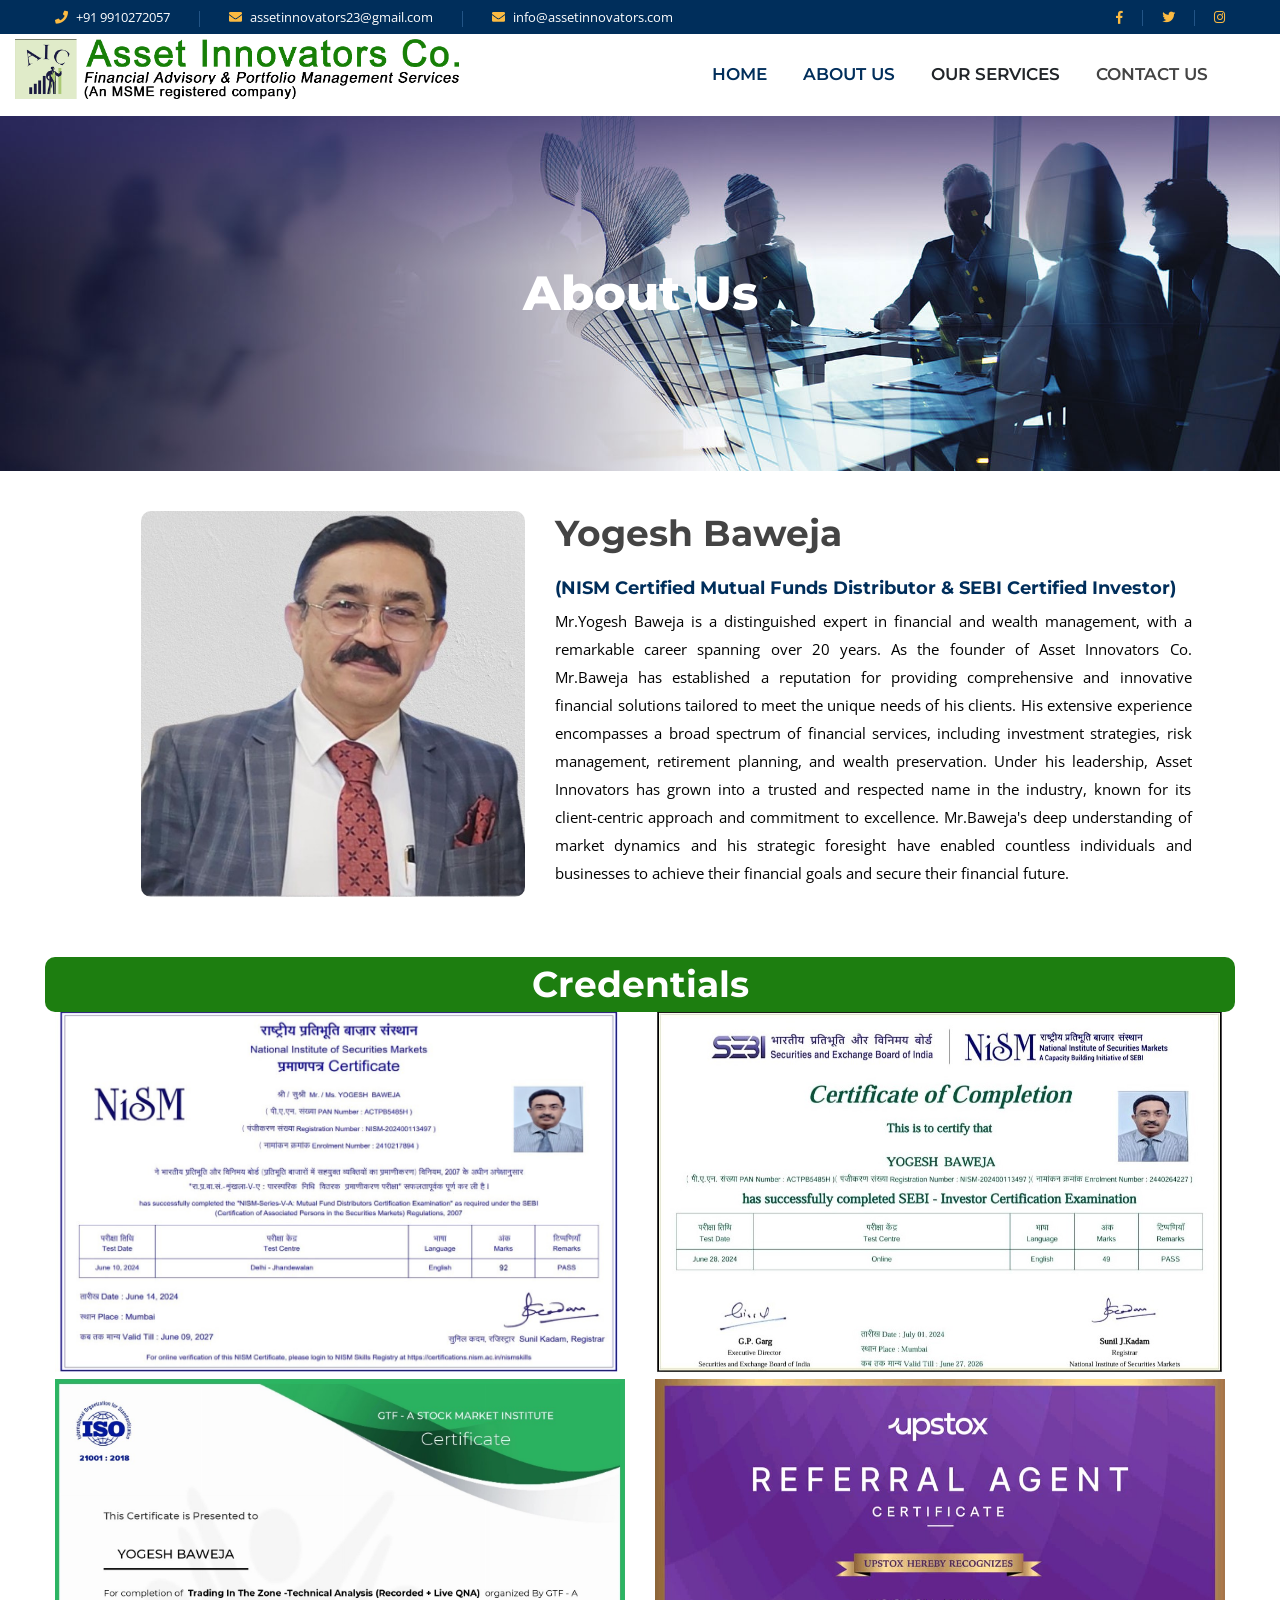
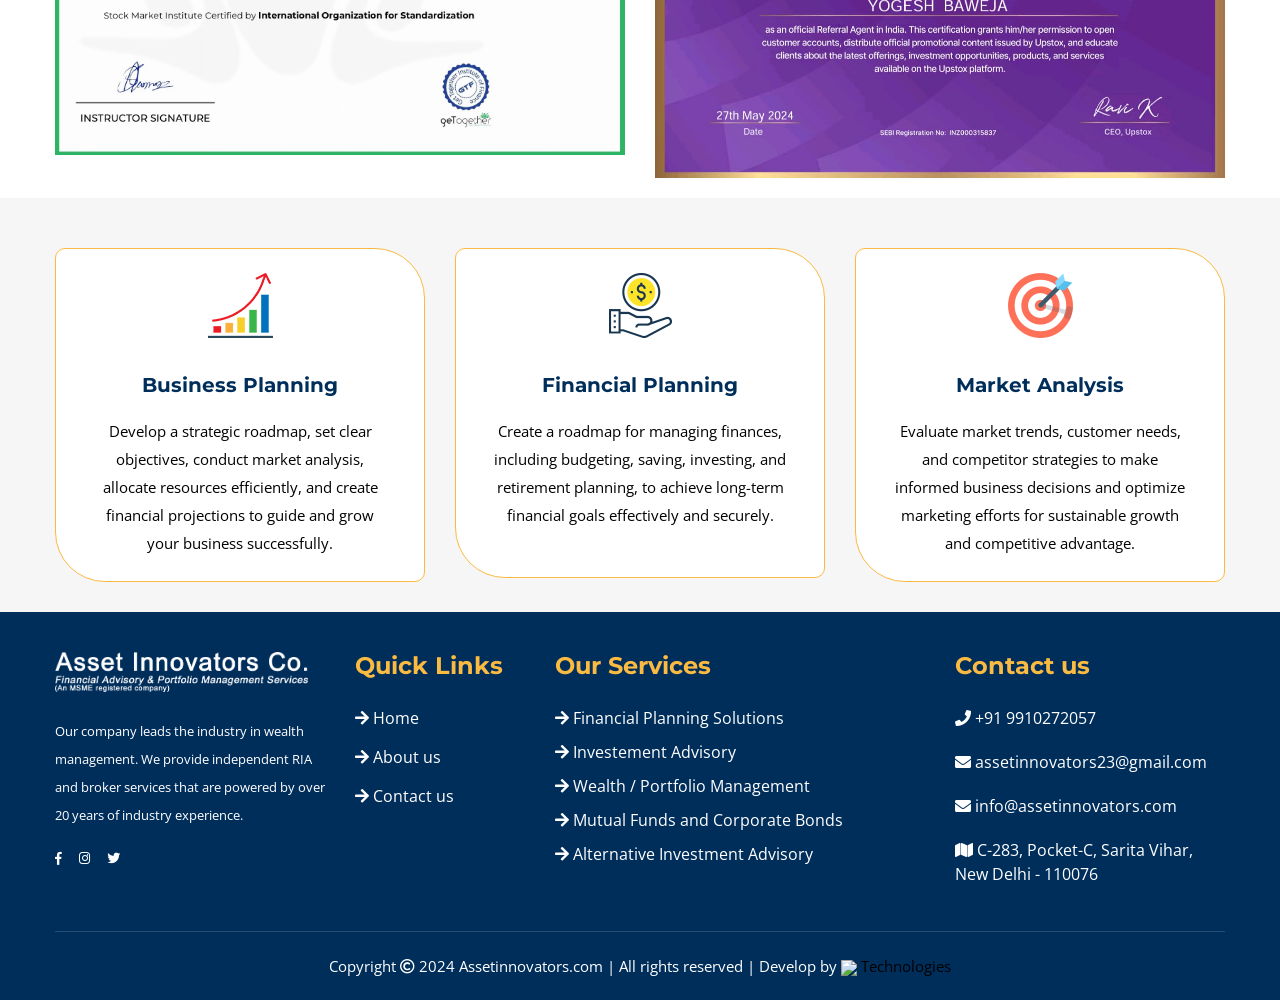
==== about.html @ 91d3c20a "Prepare website for GitHub Pages deployment - Renamed .php.html files to .html - Updated internal li" ====
<!doctype html>
<html class="no-js" lang="">
<head>
        <meta charset="utf-8">
        <meta http-equiv="x-ua-compatible" content="ie=edge">
        <title>Asset Innovators Co. </title>
        <meta name="description" content="">
        <meta name="viewport" content="width=device-width, initial-scale=1">

        <link rel="manifest" href="https://devsnews.com/template/alochona/alochona/site.webmanifest/">
		<link rel="shortcut icon" type="image/x-icon" href="img/favicon.png">
        <!-- Place favicon.ico in the root directory -->

		<!-- CSS here -->
        <link rel="stylesheet" href="css/bootstrap.min.css">
        <link rel="stylesheet" href="css/owl.carousel.min.css">
        <link rel="stylesheet" href="css/animate.min.css">
        <link rel="stylesheet" href="css/meanmenu.css">
        <link rel="stylesheet" href="css/magnific-popup.css">
        <link rel="stylesheet" href="css/fontawesome-all.min.css">
        <link rel="stylesheet" href="css/slick.css">
        <link rel="stylesheet" href="css/default.css">
        <link rel="stylesheet" href="css/style.css">
        <link rel="stylesheet" href="css/responsive.css">
        <style>
        .logo-fixed {
    height:60px;
  }
  .contact-info span {
    color: #000;
    font-size: 19px;
    font-weight: 700;
}
  .img-cef1{height:360px}
  .img-cef2{height:400px}
            @media only screen and (max-width: 768px) {
  .logo-fixed {
    height:34px;
  }
  .img-cef1{
  height: 220px;
  }
  .img-cef2{height: 216px;}
  .services-text p{font-size: 24px; line-height: 35px;}
  .breadcrumb-area {
        padding: 50px 0;
    }
}
        </style>
    </head>
    <body>
		<header>
			<!-- header-top-area-start -->
			<div class="header-top-area theme-bg">
				<div class="container">
					<div class="row">
						<div class="col-xl-8 col-lg-8 col-md-8 col-sm-12">
							<ul class="header-wrapper">
								<li>
									<div class="header-icon">
										<i class="fas fa-phone"></i>
									</div>
									<div class="header-text">
										<a href="about.html#">+91 9910272057</a>
									</div>
								</li>
								<li>
									<div class="header-icon">
										<i class="fas fa-envelope"></i>
									</div>
									<div class="header-text">
										<a href="mailto:assetinnovators23@gmail.com"><span class="__cf_email__" data-cfemail="91e2e4e1e1fee3e5d1f6fcf0f8fdbff2fefc">assetinnovators23@gmail.com</span></a>
									</div>
								</li>
								<li>
									<div class="header-icon">
										<i class="fas fa-envelope"></i>
									</div>
									<div class="header-text">
										<a href="mailto:info@assetinnovators.com"><span class="__cf_email__" data-cfemail="91e2e4e1e1fee3e5d1f6fcf0f8fdbff2fefc">info@assetinnovators.com</span></a>
									</div>
								</li>
							</ul>
						</div>
						<div class="col-xl-4 col-lg-4 col-md-4 col-sm-12">
							<div class="header-right-wrapper">
								<ul class="headers-icon">
									<li><a href="about.html#"><i class="fab fa-facebook-f"></i></a></li>
									<li><a href="about.html#"><i class="fab fa-twitter"></i></a></li>
									<!-- <li><a href="#"><i class="fab fa-google-plus-g"></i></a></li> -->
									<!-- <li><a href="#"><i class="fab fa-pinterest-p"></i></a></li> -->
									<li><a href="about.html#"><i class="fab fa-instagram"></i></a></li>
								</ul>
							</div>
						</div>
					</div>
				</div>
			</div>
			<!-- header-top-area-end -->
			<div class="header-menu">
				<div class="container-fluid">
					<div class="row">
						<!--<div class="col-xl-1 col-lg-1">-->
						<!--	<div class="logo">-->
						<!--		<a href="index.php"><img style="height:70px;" src="img/logo/l-logo.jpeg" alt="" /></a>-->
						<!--	</div>-->
						<!--</div>-->
						<div class="col-xl-6 col-lg-6">
							<div class="logo">
								<a href="index.html"><img class="logo-fixed" src="img/logo/logo1.png" alt="" /></a>
							</div>
						</div>
						<div class="col-xl-6 col-lg-6">
                           <div class="main-menu text-center">
                               <nav id="mobile-menu">
                                   <ul>
                                       <li class="active"><a href="index.html">home</a></li>
                                       <li class="active"><a href="about.html">About us</a></li>
										<li><a>Our Services</a>
											<ul class="submenu">
												<li>
													<a href="financial-planning-solutions.html">Financial Planning Solutions</a>
												</li>
												<li>
													<a href="investement-advisory.html">Investement Advisory</a>
												</li>
												<li>
													<a href="wealth-portfolio-management.html">Wealth / Portfolio Management </a>
												</li>
												<li>
													<a href="mutual-funds-and-corporate-bonds.html">Mutual Funds and Corporate Bonds </a>
												</li>
												<li>
													<a href="alternative-investment-advisory.html">Alternative Investment Advisory</a>
												</li>
											</ul>
										</li>
										<!--<li><a href="#">Case Study</a> </li>-->
										<li><a href="contact.html">contact us</a> </li>
                                   </ul>
                               </nav>
						   </div>
							<div class="mobile-menu"></div>
                       </div>
					</div>
				</div>
			</div>
		</header>
		<!-- header-end -->		<!-- breadcrumb-area-start -->
		<div class="breadcrumb-area pt-245 pb-245 " style="background-image:url(About-Us-1.jpg)">
			<div class="container">
				<div class="row">
					<div class="col-xl-12">
						<div class="breadcrumb-wrapper text-center">
							<div class="breadcrumb-text">
							<h1>About Us</h1>
							</div>
						</div>
					</div>
				</div>
			</div>
		</div>
		<!-- breadcrumb-area-start -->
		<!-- build-area-start -->
		<div class="build-area pt-40 pb-10">
			<div class="container">
				<div class="row">
					<div class="col-xl-5 col-lg-5 col-md-5 col-sm-12">
						<div class="build-img mb-30">
							<img class="img-fluid" src="img/bg/founder-6.jpg" style="border-radius: 10px;" alt="" />
						</div>
					</div>
					<div class="col-xl-7 col-lg-7 col-md-7 col-sm-12">
						<div class="build-wrapper single-wrapper mb-30">
							<div class="build-text">
								<h3>Yogesh Baweja</h3>
								<h5 style="font-weight: 700;">(NISM Certified Mutual Funds Distributor & SEBI Certified Investor)</h5>
								<p style="text-align: justify;">Mr.Yogesh Baweja is a distinguished expert in financial and wealth management, with a remarkable career spanning over 20 years. As the founder of Asset Innovators Co. Mr.Baweja has established a reputation for providing comprehensive and innovative financial solutions tailored to meet the unique needs of his clients. His extensive experience encompasses a broad spectrum of financial services, including investment strategies, risk management, retirement planning, and wealth preservation. Under his leadership, Asset Innovators has grown into a trusted and respected name in the industry, known for its client-centric approach and commitment to excellence. Mr.Baweja's deep understanding of market dynamics and his strategic foresight have enabled countless individuals and businesses to achieve their financial goals and secure their financial future.</p>
							</div>
						</div>
					</div>
				</div>
			</div>
		</div>
		<!-- build-area-end -->
			<!-- services-area-end -->
		<div class="recent-project-area pb-20 pt-20">
			<div class="container">
				<div class="row">
				    	<div class="col-xl-12 col-lg-12 col-md-12 col-sm-12" style="padding-right: 5px; padding-left:5px;">
						<div class="build-text">
								<h3 style="text-align:center; color: #fff; background-color:#1D7E10; margin:0px 0px; padding:5px 0px; border-radius:10px">Credentials</h3>
							</div>
					</div>
					
					<div class="col-xl-6 col-lg-6 col-md-6 col-sm-12" style="">
						<div>
							<img class="img-fluid img-cef1" src="img/bg/cf2.jpeg" style="" alt="" />
						</div>
					</div>
					<div class="col-xl-6 col-lg-6 col-md-6 col-sm-12" style="">
						<div>
							<img class="img-fluid" src="img/bg/cf4.jpeg" style="height:100%" alt="" />
						</div>
					</div>
					<div class="col-xl-6 col-lg-6 col-md-6 col-sm-12" style="">
						<div>
							<img class="img-fluid" src="img/bg/GTF%20CERTIFICATE_page-0001.jpg" style="" alt="" />
						</div>
					</div>
					<div class="col-xl-6 col-lg-6 col-md-6 col-sm-12" style="">
						<div>
							<img class="img-fluid" src="img/bg/cf1.jpeg" style="height:100%" alt="" />
						</div>
					</div>
					
					
				</div>
			</div>
		</div>

		<!-- services-area-start -->
		<div class="services-area pt-50 gray-bg">
			<div class="container">
				<div class="row">
					<div class="col-xl-4 col-lg-4 col-md-4 col-sm-12">
						<div class="services-wrapper single-service text-center mb-30">
							<div class="services-img"><br>
								<img src="img/service/1.png" alt="" />
							</div>
							<div class="services-text">
								<h4>Business Planning</h4>
								<p>Develop a strategic roadmap, set clear objectives, conduct market analysis, allocate resources efficiently, and create financial projections to guide and grow your business successfully.</p><br>
							</div>
						</div>
					</div>
					<div class="col-xl-4 col-lg-4 col-md-4 col-sm-12">
						<div class="services-wrapper single-service text-center mb-30">
							<div class="services-img"><br>
								<img src="img/service/2.png" alt="" />
							</div>
							<div class="services-text">
								<h4>Financial Planning</h4>
								<p>Create a roadmap for managing finances, including budgeting, saving, investing, and retirement planning, to achieve long-term financial goals effectively and securely.</p><br><br>
							</div>
						</div>
					</div>
					<div class="col-xl-4 col-lg-4 col-md-4 col-sm-12">
						<div class="services-wrapper single-service text-center mb-30">
							<div class="services-img"><br>
								<img src="img/service/3.png" alt="" />
							</div>
							<div class="services-text">
								<h4>Market Analysis</h4>
								<p>Evaluate market trends, customer needs, and competitor strategies to make informed business decisions and optimize marketing efforts for sustainable growth and competitive advantage. </p><br>
							</div>
						</div>
					</div>
				</div>
			</div>
		</div>
	
		<!-- footer-start -->
		<footer>
			<div class="footer-top-area theme-bg pt-40">
				<div class="container">
					<div class="footer-border pb-15">
						<div class="row">
						<div class="col-xl-3 col-lg-3 col-md-6 col-sm-12">
							<div class="footer-wrapper mb-30">
								<div class="footer-logo">
									<a href="about.html#"><img style="height: 40px;" src="img/logo/logo-white.png" alt="" /></a>
								</div>
								<div class="footer-text">
									<p style="color:#fff !important;">Our company leads the industry in wealth management. We provide independent RIA and broker services that are powered by over 20 years of industry experience.</p>
								</div>
								<ul class="footer-icon">
									<li><a href="about.html#"><i class="fab fa-facebook-f"></i></a></li>
									<li><a href="about.html#"><i class="fab fa-instagram"></i></a></li>
									<li><a href="about.html#"><i class="fab fa-twitter"></i></a></li>
								</ul>
							</div>
						</div>
						<div class="col-xl-2 col-lg-2 col-md-6 col-sm-12">
							<div class="footer-wrapper mb-30">
								<h3 class="footer-title">Quick Links</h3>
								<ul class="recent-menu">
									<li style="margin-bottom: 15px;"><a style="color:#fff" href="about.html#"><i class="fa fa-arrow-right" aria-hidden="true"></i> Home</a></li>
									<li style="margin-bottom: 15px;"><a style="color:#fff" href="about.html#"><i class="fa fa-arrow-right" aria-hidden="true"></i> About us</a></li>
								
									<li style="margin-bottom: 15px;"><a style="color:#fff" href="about.html#"><i class="fa fa-arrow-right" aria-hidden="true"></i> Contact us</a></li>
								</ul>
							</div>
						</div>
						<div class="col-xl-4 col-lg-34 col-md-6 col-sm-12">
							<div class="footer-wrapper mb-30">
								<h3 class="footer-title">Our Services</h3>
								<ul class="recent-menu">
												<li style="margin-bottom: 10px;">
													<a style="color:#fff" href="financial-planning-solutions.html"><i class="fa fa-arrow-right" aria-hidden="true"></i> Financial Planning Solutions</a>
												</li>
												<li style="margin-bottom: 10px;">
													<a style="color:#fff" href="investement-advisory.html"><i class="fa fa-arrow-right" aria-hidden="true"></i> Investement Advisory</a>
												</li>
												<li style="margin-bottom: 10px;">
													<a style="color:#fff" href="wealth-portfolio-management.html"><i class="fa fa-arrow-right" aria-hidden="true"></i> Wealth / Portfolio Management </a>
												</li>
												<li style="margin-bottom: 10px;">
													<a style="color:#fff" href="mutual-funds-and-corporate-bonds.html"><i class="fa fa-arrow-right" aria-hidden="true"></i> Mutual Funds and Corporate Bonds </a>
												</li>
												<li style="margin-bottom: 10px;">
													<a style="color:#fff" href="alternative-investment-advisory.html"><i class="fa fa-arrow-right" aria-hidden="true"></i> Alternative Investment Advisory</a>
												</li>
											</ul>
							</div>
						</div>
						<div class="col-xl-3 col-lg-3 col-md-6 col-sm-12">
							<div class="footer-wrapper mb-30">
								<h3 class="footer-title">Contact us</h3>
								<div class="subscribe-text">
									<ul class="recent-menu">
										<li style="color:#fff"><i class="fa fa-phone" aria-hidden="true"></i> +91 9910272057</li>
										<li style="color:#fff"><i class="fa fa-envelope" aria-hidden="true"></i> assetinnovators23@gmail.com</li>
										<li style="color:#fff"><i class="fa fa-envelope" aria-hidden="true"></i> info@assetinnovators.com</li>
										<li style="color:#fff"><i class="fa fa-map" aria-hidden="true"></i> C-283, Pocket-C, Sarita Vihar, <br>New Delhi - 110076</li>
									</ul>
								</div>
							</div>
						</div>
					</div>
					</div>
					
					<div class="footer-bottom-area pt-20 pb-20">
						<div class="row">
							<div class="col-xl-12">
								<div class="copyright text-center">
									<p>Copyright <i class="far fa-copyright"></i> 2024 Assetinnovators.com | All rights reserved | Develop by <a href="http://snmtechnologies.com/"> <img style="height: 30px;" src="https://snmtechnologies.com/images/snm.png"> Technologies</a></p>
								</div>
							</div>
						</div>
					</div>
				</div>
			</div>
		</footer>
		<!-- footer-end -->


		<!-- JS here -->
        <script src="js/vendor/modernizr-3.5.0.min.js"></script>
        <script src="js/vendor/jquery-1.12.4.min.js"></script>
        <script src="js/popper.min.js"></script>
        <script src="js/bootstrap.min.js"></script>
        <script src="js/jquery.meanmenu.js"></script>
        <script src="js/owl.carousel.min.js"></script>
        <script src="js/isotope.pkgd.min.js"></script>
        <script src="js/waypoints.min.js"></script>
        <script src="js/jquery.counterup.min.js"></script>
        <script src="js/jquery.nice-select.min.js"></script>
        <script src="js/slick.min.js"></script>
        <script src="js/ajax-form.js"></script>
        <script src="js/jquery.easypiechart.min.js"></script>
        <script src="js/wow.min.js"></script>
        <script src="js/jquery.scrollUp.min.js"></script>
        <script src="js/imagesloaded.pkgd.min.js"></script>
        <script src="js/jquery.magnific-popup.min.js"></script>
        <script src="js/plugins.js"></script>
        <script src="js/main.js"></script>
    </body>
</html>
<script>
    var url = 'https://wati-integration-service.clare.ai/ShopifyWidget/shopifyWidget.js?78440';
    var s = document.createElement('script');
    s.type = 'text/javascript';
    s.async = true;
    s.src = url;
    var options = {
  "enabled":true,
  "chatButtonSetting":{
      "backgroundColor":"#4dc247",
      "ctaText":"",
      "borderRadius":"25",
      "marginLeft":"10",
      "marginBottom":"20",
      "marginRight":"50",
      "position":"left"
  },
  "brandSetting":{
      "brandName":"Assetinnovators",
      "brandSubTitle":"Typically replies instantly",
      "brandImg":"https://assetinnovators.com/img/favicon.png",
      "welcomeText":"Hi there!\nHow can I help you?",
      "messageText":"Hello, I have a question about {{page_link}}",
      "backgroundColor":"#48cc24",
      "ctaText":"Start Chat",
      "borderRadius":"25",
      "autoShow":false,
      "phoneNumber":"919910272057"
  }
};
    s.onload = function() {
        CreateWhatsappChatWidget(options);
    };
    var x = document.getElementsByTagName('script')[0];
    x.parentNode.insertBefore(s, x);
</script>
---- css/meanmenu.css ----
a.meanmenu-reveal{display:none;}
.mean-container .mean-bar{background:rgba(0, 0, 0, 0) none repeat scroll 0 0;float:left;min-height:0;padding:0;position:relative;width:100%;z-index:999999;}
.mean-container a.meanmenu-reveal {
  border: 1px solid #000;
  color: #000;
  cursor: pointer;
  display: block;
  font-family: Arial,Helvetica,sans-serif;
  font-size: 1px;
  font-weight: 700;
  height: 21px;
  left: auto;
  line-height: 22px;
  margin-top: -53px;
  padding: 5px 8px;
  position: absolute;
  right: 0;
  text-decoration: none;
  top: 0;
  width: 22px;
}
.mean-container a.meanmenu-reveal span {
  background: #000 none repeat scroll 0 0;
  display: block;
  height: 3px;
  margin-top: 3px;
}
.mean-container .mean-nav {
  background: #0c1923 none repeat scroll 0 0;
  float: left;
  margin-top: 1px;
  width: 100%;
}
.mean-container .mean-nav ul{padding:0;margin:0;width:100%;list-style-type:none;}
.mean-container .mean-nav ul li{position:relative;float:left;width:100%;}
.mean-container .mean-nav ul li a {
	border-top: 1px solid rgba(255, 255, 255, 0.5);
	color: #fff;
	display: block;
	float: left;
	margin: 0;
	padding: 11px 5%;
	text-align: left;
	text-decoration: none;
	text-transform: uppercase;
	width: 90%;
	font-size: 12px;
}
.mean-container .mean-nav ul li li a {
  border-top: 1px solid rgba(255, 255, 255, 0.25);
  opacity: 0.75;
  padding: 12px 10%;
  text-shadow: none !important;
  visibility: visible;
  width: 80%;
}
.mean-container .mean-nav ul li.mean-last a{border-bottom:none;margin-bottom:0;}
.mean-container .mean-nav ul li li li a{width:70%;padding:1em 15%;}
.mean-container .mean-nav ul li li li li a{width:60%;padding:1em 20%;}
.mean-container .mean-nav ul li li li li li a{width:50%;padding:1em 25%;}
.mean-container .mean-nav ul li a:hover{background:#252525;background:rgba(255,255,255,0.1);}
.mean-container .mean-nav ul li a.mean-expand {
  -moz-border-bottom-colors: none;
  -moz-border-left-colors: none;
  -moz-border-right-colors: none;
  -moz-border-top-colors: none;
  /*background: rgba(255, 255, 255, 0.1) none repeat scroll 0 0;*/
  /*border-color: currentcolor currentcolor rgba(255, 255, 255, 0.2) rgba(255, 255, 255, 0.4);*/
  /*border-image: none;*/
  /*border-style: none none solid solid;*/
  /*border-width: medium medium 1px 1px;*/
  font-weight: 700;
  height: 35px;
  line-height: 32px;
  margin-top: 1px;
  padding: 2px 10px;
  position: absolute;
  left: 80px;
  text-align: center;
  top: 0;
  width: 26px;
  z-index: 2;
}
/*.mean-container .mean-nav ul li a.mean-expand:hover{background:rgba(0,0,0,0.9);}*/
.mean-container .mean-push{float:left;width:100%;padding:0;margin:0;clear:both;}
.mean-nav .wrapper{width:100%;padding:0;margin:0;}
.mean-container .mean-bar, .mean-container .mean-bar *{-webkit-box-sizing:content-box;-moz-box-sizing:content-box;box-sizing:content-box;}
.mean-remove{display:none !important;}
.mean-nav > ul {
  height: 294px;
  overflow-y: scroll;
}
---- css/default.css ----
/* Deafult Margin & Padding */
/*-- Margin Top --*/
.mt-5 {
	margin-top: 5px;
}
.mt-10 {
	margin-top: 10px;
}
.mt-15 {
	margin-top: 15px;
}
.mt-20 {
	margin-top: 20px;
}
.mt-25 {
	margin-top: 25px;
}
.mt-30 {
	margin-top: 30px;
}
.mt-35 {
	margin-top: 35px;
}
.mt-40 {
	margin-top: 40px;
}
.mt-45 {
	margin-top: 45px;
}
.mt-50 {
	margin-top: 50px;
}
.mt-55 {
	margin-top: 55px;
}
.mt-60 {
	margin-top: 60px;
}
.mt-65 {
	margin-top: 65px;
}
.mt-70 {
	margin-top: 70px;
}
.mt-75 {
	margin-top: 75px;
}
.mt-80 {
	margin-top: 80px;
}
.mt-85 {
	margin-top: 85px;
}
.mt-90 {
	margin-top: 90px;
}
.mt-95 {
	margin-top: 95px;
}
.mt-100 {
	margin-top: 100px;
}
.mt-105 {
	margin-top: 105px;
}
.mt-110 {
	margin-top: 110px;
}
.mt-115 {
	margin-top: 115px;
}
.mt-120 {
	margin-top: 120px;
}
.mt-125 {
	margin-top: 125px;
}
.mt-130 {
	margin-top: 130px;
}
.mt-135 {
	margin-top: 135px;
}
.mt-140 {
	margin-top: 140px;
}
.mt-145 {
	margin-top: 145px;
}
.mt-150 {
	margin-top: 150px;
}
.mt-155 {
	margin-top: 155px;
}
.mt-160 {
	margin-top: 160px;
}
.mt-165 {
	margin-top: 165px;
}
.mt-170 {
	margin-top: 170px;
}
.mt-175 {
	margin-top: 175px;
}
.mt-180 {
	margin-top: 180px;
}
.mt-185 {
	margin-top: 185px;
}
.mt-190 {
	margin-top: 190px;
}
.mt-195 {
	margin-top: 195px;
}
.mt-200 {
	margin-top: 200px;
}
/*-- Margin Bottom --*/

.mb-5 {
	margin-bottom: 5px;
}
.mb-10 {
	margin-bottom: 10px;
}
.mb-15 {
	margin-bottom: 15px;
}
.mb-20 {
	margin-bottom: 20px;
}
.mb-25 {
	margin-bottom: 25px;
}
.mb-30 {
	margin-bottom: 30px;
}
.mb-35 {
	margin-bottom: 35px;
}
.mb-40 {
	margin-bottom: 40px;
}
.mb-45 {
	margin-bottom: 45px;
}
.mb-50 {
	margin-bottom: 50px;
}
.mb-55 {
	margin-bottom: 55px;
}
.mb-60 {
	margin-bottom: 60px;
}
.mb-65 {
	margin-bottom: 65px;
}
.mb-70 {
	margin-bottom: 70px;
}
.mb-75 {
	margin-bottom: 75px;
}
.mb-80 {
	margin-bottom: 80px;
}
.mb-85 {
	margin-bottom: 85px;
}
.mb-90 {
	margin-bottom: 90px;
}
.mb-95 {
	margin-bottom: 95px;
}
.mb-100 {
	margin-bottom: 100px;
}
.mb-105 {
	margin-bottom: 105px;
}
.mb-110 {
	margin-bottom: 110px;
}
.mb-115 {
	margin-bottom: 115px;
}
.mb-120 {
	margin-bottom: 120px;
}
.mb-125 {
	margin-bottom: 125px;
}
.mb-130 {
	margin-bottom: 130px;
}
.mb-135 {
	margin-bottom: 135px;
}
.mb-140 {
	margin-bottom: 140px;
}
.mb-145 {
	margin-bottom: 145px;
}
.mb-150 {
	margin-bottom: 150px;
}
.mb-155 {
	margin-bottom: 155px;
}
.mb-160 {
	margin-bottom: 160px;
}
.mb-165 {
	margin-bottom: 165px;
}
.mb-170 {
	margin-bottom: 170px;
}
.mb-175 {
	margin-bottom: 175px;
}
.mb-180 {
	margin-bottom: 180px;
}
.mb-185 {
	margin-bottom: 185px;
}
.mb-190 {
	margin-bottom: 190px;
}
.mb-195 {
	margin-bottom: 195px;
}
.mb-200 {
	margin-bottom: 200px;
}
/*-- Padding Top --*/

.pt-5 {
	padding-top: 5px;
}
.pt-10 {
	padding-top: 10px;
}
.pt-15 {
	padding-top: 15px;
}
.pt-20 {
	padding-top: 20px;
}
.pt-25 {
	padding-top: 25px;
}
.pt-30 {
	padding-top: 30px;
}
.pt-35 {
	padding-top: 35px;
}
.pt-40 {
	padding-top: 40px;
}
.pt-45 {
	padding-top: 45px;
}
.pt-50 {
	padding-top: 50px;
}
.pt-55 {
	padding-top: 55px;
}
.pt-60 {
	padding-top: 60px;
}
.pt-65 {
	padding-top: 65px;
}
.pt-70 {
	padding-top: 70px;
}
.pt-75 {
	padding-top: 75px;
}
.pt-80 {
	padding-top: 80px;
}
.pt-85 {
	padding-top: 85px;
}
.pt-90 {
	padding-top: 90px;
}
.pt-95 {
	padding-top: 95px;
}
.pt-100 {
	padding-top: 100px;
}
.pt-105 {
	padding-top: 105px;
}
.pt-110 {
	padding-top: 110px;
}
.pt-115 {
	padding-top: 115px;
}
.pt-120 {
	padding-top: 120px;
}
.pt-125 {
	padding-top: 125px;
}
.pt-130 {
	padding-top: 130px;
}
.pt-135 {
	padding-top: 135px;
}
.pt-140 {
	padding-top: 140px;
}
.pt-145 {
	padding-top: 145px;
}
.pt-150 {
	padding-top: 150px;
}
.pt-155 {
	padding-top: 155px;
}
.pt-160 {
	padding-top: 160px;
}
.pt-165 {
	padding-top: 165px;
}
.pt-170 {
	padding-top: 170px;
}
.pt-175 {
	padding-top: 175px;
}
.pt-180 {
	padding-top: 180px;
}
.pt-185 {
	padding-top: 185px;
}
.pt-190 {
	padding-top: 190px;
}
.pt-195 {
	padding-top: 195px;
}
.pt-200 {
	padding-top: 200px;
}
.pt-240 {
	padding-top: 240px;
}
.pt-245 {
	padding-top: 245px;
}
.pt-250 {
	padding-top: 250px;
}
.pt-260 {
	padding-top: 260px;
}
.pt-270 {
	padding-top: 270px;
}
/*-- Padding Bottom --*/

.pb-5 {
	padding-bottom: 5px;
}
.pb-10 {
	padding-bottom: 10px;
}
.pb-15 {
	padding-bottom: 15px;
}
.pb-20 {
	padding-bottom: 20px;
}
.pb-25 {
	padding-bottom: 25px;
}
.pb-30 {
	padding-bottom: 30px;
}
.pb-35 {
	padding-bottom: 35px;
}
.pb-40 {
	padding-bottom: 40px;
}
.pb-45 {
	padding-bottom: 45px;
}
.pb-50 {
	padding-bottom: 50px;
}
.pb-55 {
	padding-bottom: 55px;
}
.pb-60 {
	padding-bottom: 60px;
}
.pb-65 {
	padding-bottom: 65px;
}
.pb-70 {
	padding-bottom: 70px;
}
.pb-75 {
	padding-bottom: 75px;
}
.pb-80 {
	padding-bottom: 80px;
}
.pb-85 {
	padding-bottom: 85px;
}
.pb-90 {
	padding-bottom: 90px;
}
.pb-95 {
	padding-bottom: 95px;
}
.pb-100 {
	padding-bottom: 100px;
}
.pb-105 {
	padding-bottom: 105px;
}
.pb-110 {
	padding-bottom: 110px;
}
.pb-115 {
	padding-bottom: 115px;
}
.pb-120 {
	padding-bottom: 120px;
}
.pb-125 {
	padding-bottom: 125px;
}
.pb-130 {
	padding-bottom: 130px;
}
.pb-135 {
	padding-bottom: 135px;
}
.pb-140 {
	padding-bottom: 140px;
}
.pb-145 {
	padding-bottom: 145px;
}
.pb-150 {
	padding-bottom: 150px;
}
.pb-155 {
	padding-bottom: 155px;
}
.pb-160 {
	padding-bottom: 160px;
}
.pb-165 {
	padding-bottom: 165px;
}
.pb-170 {
	padding-bottom: 170px;
}
.pb-175 {
	padding-bottom: 175px;
}
.pb-180 {
	padding-bottom: 180px;
}
.pb-185 {
	padding-bottom: 185px;
}
.pb-190 {
	padding-bottom: 190px;
}
.pb-195 {
	padding-bottom: 195px;
}
.pb-200 {
	padding-bottom: 200px;
}
.pb-245 {
	padding-bottom: 245px;
}
.pb-250 {
	padding-bottom: 250px;
}
.pb-255 {
	padding-bottom: 255px;
}.pb-260 {
	padding-bottom: 260px;
}



/*-- Padding Left --*/
.pl-0 {
	padding-left: 0px;
}
.pl-5 {
	padding-left: 5px;
}
.pl-10 {
	padding-left: 10px;
}
.pl-15 {
	padding-left: 15px;
}
.pl-20{
	padding-left: 20px;
}
.pl-25 {
	padding-left: 35px;
}
.pl-30 {
	padding-left: 30px;
}
.pl-35 {
	padding-left: 35px;
}

.pl-35 {
	padding-left: 35px;
}

.pl-40 {
	padding-left: 40px;
}

.pl-45 {
	padding-left: 45px;
}

.pl-50 {
	padding-left: 50px;
}

.pl-55 {
	padding-left: 55px;
}

.pl-60 {
	padding-left: 60px;
}
.pl-65 {
	padding-left: 65px;
}
.pl-70 {
	padding-left: 70px;
}
.pl-75 {
	padding-left: 75px;
}
.pl-80 {
	padding-left: 80px;
}
.pl-85 {
	padding-left: 80px;
}
.pl-90 {
	padding-left: 90px;
}
.pl-95 {
	padding-left: 95px;
}
.pl-100 {
	padding-left: 100px;
}


/*-- Padding Right --*/
.pr-0 {
	padding-right: 0px;
}
.pr-5 {
	padding-right: 5px;
}
.pr-10 {
	padding-right: 10px;
}
.pr-15 {
	padding-right: 15px;
}
.pr-20{
	padding-right: 20px;
}
.pr-25 {
	padding-right: 35px;
}
.pr-30 {
	padding-right: 30px;
}
.pr-35 {
	padding-right: 35px;
}

.pr-35 {
	padding-right: 35px;
}

.pr-40 {
	padding-right: 40px;
}

.pr-45 {
	padding-right: 45px;
}

.pr-50 {
	padding-right: 50px;
}

.pr-55 {
	padding-right: 55px;
}

.pr-60 {
	padding-right: 60px;
}
.pr-65 {
	padding-right: 65px;
}
.pr-70 {
	padding-right: 70px;
}
.pr-75 {
	padding-right: 75px;
}
.pr-80 {
	padding-right: 80px;
}
.pr-85 {
	padding-right: 80px;
}
.pr-90 {
	padding-right: 90px;
}
.pr-95 {
	padding-right: 95px;
}
.pr-100 {
	padding-right: 100px;
}

/* font weight */
.f-700{font-weight: 700;}
.f-600{font-weight: 600;}
.f-500{font-weight: 500;}
.f-400{font-weight: 400;}
.f-300{font-weight: 300;}

/* Background Color */

.gray-bg {
	background: #f6f6f6;
}
.white-bg {
	background: #fff;
}
.black-bg {
	background: #1c1c1c;
}
.black2-bg{
	background: #111111;
}
.theme-bg {
	background: #002e5b;
}
.primary-bg {
	background: #222;
}
.yellow-bg {
	background: #fbba42;
}
/* Color */

.white-color {
	color: #fff;
}
.black-color {
	color: #222;
}
.theme-color {
	color: #222;
}
.primary-color {
	color: #222;
}
/* black overlay */

[data-overlay] {
	position: relative;
}
[data-overlay]::before {
	background: #000 none repeat scroll 0 0;
	content: "";
	height: 100%;
	left: 0;
	position: absolute;
	top: 0;
	width: 100%;
	z-index: 1;
}
[data-overlay="3"]::before {
	opacity: 0.3;
}
[data-overlay="4"]::before {
	opacity: 0.4;
}
[data-overlay="5"]::before {
	opacity: 0.5;
}
[data-overlay="6"]::before {
	opacity: 0.6;
}
[data-overlay="7"]::before {
	opacity: 0.7;
}
[data-overlay="8"]::before {
	opacity: 0.8;
}
[data-overlay="9"]::before {
	opacity: 0.9;
}
---- css/style.css ----
/*
  Theme Name: Alochona - Consulting, Finance, Business HTML5 Template
  Description: Consulting, Finance, Business HTML5 Template
  Version: 1.0
*/

/* CSS Index
-----------------------------------
1. Theme default css
2. header
3. slider-area
4. experience-area
5. featured-area
6. our-recent-area
7. counter-area
8. services-area
9. we-are-area
10. business-area
11. request-area
12. clients-area
13. brand-area
14. footer
15. choose-area
16. testimonial
17. project-area
18. financial-area
19. progress-area
20. case-study-area
21. join-area
22. question-area
23. request-fomr-area
24. team-area
25. blog
26. build-area
27. news-area
28. pricing-area
29. contact
*/



/* 1. Theme default css */
@import url('https://fonts.googleapis.com/css?family=Montserrat:400,500,600,700,800,900|Open+Sans:400,600,700,800');
 body {
	font-family: 'Open Sans', sans-serif;
	font-weight: normal;
	font-style: normal;
}
.img {
	max-width: 100%;
	transition: all 0.3s ease-out 0s;
}
.f-left {
	float: left
}
.f-right {
	float: right
}
.fix {
	overflow: hidden
}
a,
.button {
	-webkit-transition: all 0.3s ease-out 0s;
	-moz-transition: all 0.3s ease-out 0s;
	-ms-transition: all 0.3s ease-out 0s;
	-o-transition: all 0.3s ease-out 0s;
	transition: all 0.3s ease-out 0s;
}
a:focus,
.button:focus {
	text-decoration: none;
	outline: none;
}
a:focus,
a:hover,
.portfolio-cat a:hover,
.footer -menu li a:hover {
	color: #2B96CC;
	text-decoration: none;
}
a,
button {
	color: #000;
	outline: medium none;
}
button:focus,input:focus,input:focus,textarea,textarea:focus{outline: 0}
.uppercase {
	text-transform: uppercase;
}
.capitalize {
	text-transform: capitalize;
}
h1,
h2,
h3,
h4,
h5,
h6 {
	font-family: 'Montserrat', sans-serif;
	font-weight: normal;
	color: #002e5b;
	margin-top: 0px;
	font-style: normal;
	font-weight: 400;
	text-transform: normal;
}
h1 a,
h2 a,
h3 a,
h4 a,
h5 a,
h6 a {
	color: inherit;
}
h1 {
	font-size: 36px;
	font-weight: 500;
}
h2 {
	font-size: 35px;
}
h3 {
	font-size: 28px;
}
h4 {
	font-size: 22px;
}
h5 {
	font-size: 18px;
}
h6 {
	font-size: 16px;
}
ul {
	margin: 0px;
	padding: 0px;
}
li {
	list-style: none
}
p {
	font-size: 15px;
	font-weight: 400;
	line-height: 28px;
	color: #000;
	margin-bottom: 15px;
}
hr {
	border-bottom: 1px solid #eceff8;
	border-top: 0 none;
	margin: 30px 0;
	padding: 0;
}
label {
	color: #7e7e7e;
	cursor: pointer;
	font-size: 14px;
	font-weight: 400;
}
*::-moz-selection {
	background: #d6b161;
	color: #fff;
	text-shadow: none;
}
::-moz-selection {
	background: #444;
	color: #fff;
	text-shadow: none;
}
::selection {
	background: #444;
	color: #fff;
	text-shadow: none;
}
*::-moz-placeholder {
	color: #555555;
	font-size: 14px;
	opacity: 1;
}
*::placeholder {
	color: #555555;
	font-size: 14px;
	opacity: 1;
}
.theme-overlay {
	position: relative
}
.theme-overlay::before {
	background: #1696e7 none repeat scroll 0 0;
	content: "";
	height: 100%;
	left: 0;
	opacity: 0.6;
	position: absolute;
	top: 0;
	width: 100%;
}
.separator {
	border-top: 1px solid #f2f2f2
}
/* button style */

.btn {
  -moz-user-select: none;
  background: #fbba42 none repeat scroll 0 0;
  border: medium none;
  border-radius: 5px;
  color: #002e5b;
  cursor: pointer;
  display: inline-block;
  font-family: Montserrat;
  font-size: 14px;
  font-weight: 700;
  line-height: 1;
  margin-bottom: 0;
  padding: 15px 32px;
  text-align: center;
  text-transform: uppercase;
  transition: all 0.3s ease 0s;
  vertical-align: middle;
  white-space: nowrap;
}
.btn:hover{background: #002e5b;color: #fff;}
.btn.red-btn {
	background: #CB1011;
	color: #fff;
}
.btn.red-btn:hover {
	background: #444;
}
.btn.white-btn {
	background: #fff;
	color: #444;
}
.btn.white-btn:hover {
	background: #444;
}
.btn.btn-border {
	background: transparent;
	border: 1px solid #2f3440;
	color: #2f3440;
}
.btn.btn-black {
	background: #2f3440;
	color: #fff;
}


.breadcrumb > .active {
	color: #888;
}
.owl-carousel .owl-nav div {
	background: rgba(255, 255, 255, 0.8) none repeat scroll 0 0;
	height: 40px;
	left: 20px;
	line-height: 40px;
	opacity: 0;
	position: absolute;
	text-align: center;
	top: 50%;
	transform: translateY(-50%);
	transition: all 0.3s ease 0s;
	visibility: hidden;
	width: 40px;
}
.owl-carousel .owl-nav div.owl-next {
	left: auto;
	right: 20px;
}
.owl-carousel:hover .owl-nav div {
	opacity: 1;
	visibility: visible;
}
.owl-carousel .owl-nav div:hover {
	background: #2B96CC;
	color: #fff
}

/* scrollUp */
#scrollUp {
	background: #FBBA42;
	height: 35px;
	width: 35px;
	right: 50px;
	bottom: 77px;
	color: #fff;
	font-size: 20px;
	text-align: center;
	border-radius: 50%;
	font-size: 20px;
	line-height: 34px;
}
#scrollUp:hover {
	background: #444;
}
/* 2. header */
.box-wrapper{padding: 50px 50px 0 50px;}
.inner-padding {
	position: relative;
}
.header-top-area {
  padding-bottom: 0px;
  padding-top: 4px;
}
.h-info-pad{padding-left: 130px;}
.header-wrapper {
}
.header-wrapper li {
  display: inline-block;
  margin-right: 55px;
  position: relative;
}
.header-wrapper li:last-child {
    margin-right: 0;
}
.header-wrapper li::before {
  background: #225486 none repeat scroll 0 0;
  content: "";
  height: 16px;
  position: absolute;
  right: -30px;
  top: 7px;
  width: 1px;
}
.header-wrapper li:last-child::before {
    display: none;
}
.header-icon {
  float: left;
  margin-right: 8px;
}
.header-icon i {
  color: #fbba42;
  font-size: 13px;
}
.header-text {
    float: right;
}
.header-text a {
  color: #fff;
  font-size: 13px;
  font-weight: 400;
}
.headers-icon {
  float: right;
}
.headers-icon li {
  display: inline-block;
  margin-right: 35px;
  position: relative;
}
.headers-icon li:last-child{margin-right:0;}
.headers-icon li::before {
	background: #225486 none repeat scroll 0 0;
	content: "";
	height: 16px;
	position: absolute;
	right: -20px;
	top: 6px;
	width: 1px;
}
.headers-icon li:last-child:before{display:none;}
.headers-icon li a {
  color: #fbba42;
  font-size: 13px;
}
.logo {
  margin-top: 5px;
}
.logo2 {
	margin-top: 4px;
}
.main-menu ul li a {
  color:#444444;
  display: inline-block;
  font-family: Montserrat;
  font-size: 17px;
  font-weight: 600;
  padding: 28px 0;
  text-transform: uppercase;
  transition: all 0.3s ease 0s;
}
.main-menu ul li {
  display: inline-block;
  margin-right: 32px;
  position: relative;
}
.main-menu ul li:last-child{margin-right:0;}
.main-menu ul li:hover > a,.main-menu ul li.active > a{color:#002e5b;}
.main-menu ul li ul.submenu {
	border-top:3px solid #fbba42;
    background: #171a21 none repeat scroll 0 0;
    left: 0;
    opacity: 0;
    position: absolute;
    top: 110%;
    transition: all 0.3s ease 0s;
    visibility: hidden;
    width: 250px;
    z-index: 9;
}
.main-menu ul li:hover > ul.submenu {
    opacity: 1;
    top: 100%;
    visibility: visible;
}
.main-menu ul li ul.submenu li {
    border-bottom: 2px solid #1e2128;
    display: block;
    margin: 0;
}
.main-menu ul li ul.submenu li:last-child {
    border: 0 none;
}
.main-menu ul li ul.submenu li a {
	color: #ddd;
	display: block;
	padding: 10px 20px;
	text-align: left;
	font-weight: 500;
}
.main-menu ul li ul.submenu li:hover > a {
    color: #fbba42;
}
.main-menu ul li ul.submenu li ul.submenu {
    left: 100%;
    top: 0;
}
.header-button {
  float: right;
  margin-left: 40px;
  margin-top: 23px;
}
.header-button .btn i {
  padding-left: 5px;
}
.header-button .btn:hover{color:#fff;background:#002e5b;}
/* transparent-header */
.transparent-header {
	position: absolute;
	left: 0;
	top: 0;
	right: 0;
	z-index: 99;
}
.header-social a {
	color: #ffffff;
	font-size: 14px;
	margin-left: 20px;
}
.header-social a:hover{color: #fbba42}
.transparent-header .main-menu ul li a {
	color: #fff;
}
.transparent-header .main-menu ul li:hover > a {
	color: #fbba42;
}
.transparent-header .main-menu ul li ul.submenu {
	border-top: 3px solid #fbba42;
}
.transparent-header .main-menu ul li ul.submenu li:hover > a {
	color: #fbba42;
}
/* red-header */
.red-header .main-menu ul li:hover > a {
	color: #CB1011;
}
.red-header .main-menu ul li ul.submenu {
	border-top: 3px solid #CB1011;
}
.red-header .main-menu ul li ul.submenu li:hover > a {
	color: #CB1011;
}
/* header 5 */
.header-under {
	margin-bottom: -100px;
	z-index: 999;
	position: relative;
}
.header-info .footers-icon  a {
	color: #002e5b;
	height: 40px;
	width: 40px;
	background: #fbba42;
	font-size: 14px;
	display: inline-block;
	text-align: center;
	line-height: 40px;
	border-radius: 50%;
}
.header-info .footer-icon-text h4 {
	color: #002e5b;
	font-size: 16px;
	font-weight: 600;
	margin-bottom: 4px;
	text-transform: capitalize;
}
.header-info .footer-icon-text span {
	color: #444444;
	font-size: 13px;
	font-weight: 400;
	opacity: .7;
}
.overlay-menu {
	background-color: rgba(0, 46, 91,.6);
	padding: 0 40px;
}
.overlay-menu .main-menu ul li a {
	color: #fff;
	padding: 39px 0;
}
.overlay-menu .header-button {
	margin-top: 27px;
}
.overlay-menu{}
/* header-white */
.header-white {
	border-bottom: 1px solid #e8e8e8;
}
.header-white .header-text a {
	color: #777777;
}
.header-white .header-wrapper li::before {
	background: #d4d4d4;
}
.header-white .headers-icon li::before {
	display: none;
}
.header-white .headers-icon li {
	margin-right: 20px;
}
.header-white .headers-icon li a:hover {
	color: #002E5B;
}
.header-white .headers-icon li:last-child {
	margin-right: 0;
}
/* 3. slider-area */
.slider-area{}
.slider-wrapper{}
.slider-wrapper {
	background-position: center top;
	background-size: cover;
}
.slider-content h1 {
  color: #fff;
  font-size: 60px;
  font-weight: 800;
  line-height: 70px;
  margin-bottom: 25px;
}
.slider-content p {
  color: #fff;
  font-size: 18px;
  font-weight: 400;
  line-height: 32px;
  margin-bottom: 0;
  padding-right: 20%;
}
.slider-button {
  margin-top: 40px;
}
.slider-button .btn{}
.slider-button .btn:hover{color:#fff;background:#002e5b;}
.slider-button .btn i {
  margin-left: 5px;
}
.height-full{min-height: 950px;}
.height-800{min-height: 800px;}
/* slider large text */
.slider-content.large-text h1 {
	font-size: 90px;
	line-height: 1.2;
}
.slider-content.large-text p {
	padding: 0;
}
/* slider-box */
.slider-box {
	background-color: rgba(0, 0, 0,.26);
	border-left: 5px solid #fbba42;
	padding: 50px 45px;
	display: inline-block;
	margin-right: 210px;
}
.slider-box  p{
	padding-right: 0;
}
.slider-content.slider-box h1 {
	color: #fff;
	font-size: 55px;
	font-weight: 800;
	line-height: 1.3;
	margin-bottom: 25px;
}

/* slider yellow */
.slider-content.slide-text-black h1 {
	color: #2f3440;
}
.slider-content.slide-text-black p {
	color: #2f3440;
}
/* 4. experience-area */
.experience-area{}
.experience2{}
.experience-text{}
.experience-text h2 {
	color: #002e5b;
	font-size: 36px;
	font-weight: 700;
	margin-bottom: 0;
	margin-top: 0;
}
.experience2 .experience-text h2{color:#444444;}
.experience-button .btn {
  color: #fff;
  background: #002e5b;
  transition:.3s;
}
.experience-button .btn:hover{color:#fbba42;}
.experience-button .btn i{margin-left:5px;}
.experience2 .experience-button .btn{background:#444444;}
/* 5. featured-area */
.featured-area{}
.section-title{}
.section-title h1 {
  color: #002e5b;
  font-size: 48px;
  font-weight: 600;
  margin-bottom: 5px;
}
.section2-title h1{color:#273248;}
.section3-title h1{color:#444444;}
.section-title p {
	font-weight: 400;
	margin: auto;
	width: 740px;
}
.featured-wrapper {
  box-shadow: 0 10px 30px 0 rgba(0, 0, 0, 0.1);
  padding: 20px 20px 40px;
  transition: .3s;
  position: relative;
}
.featured-wrapper::before,.featured-wrapper::after {
	content: "";
	background: #002e5b;
	height: 4px;
	width: 100%;
	transition: .3s;
	bottom: 0;
	left: 0;
	position: absolute;
}
.featured-wrapper:after{width:0;background: #FBBA42;}
.featured-wrapper:hover:after{width:100%}
.featured-img{}
.featured-img img {
  width: 100%;
}
.featured-text {
  margin-top: -22px;
}
.featured-text h4 {
  font-size: 20px;
  font-weight: 700;
  margin-bottom: 10px;
  margin-top: 22px;
}
.featured-text h4 a{color:#002e5b;}
.featured-text p {
  color: #8a8a8a;
  font-size: 14px;
  margin-bottom: 0;
}
.featured-tag{}
.featured-tag span {
  background: #fbba42 none repeat scroll 0 0;
  border-radius: 100%;
  color: #002e5b;
  display: inline-block;
  font-family: Montserrat;
  font-size: 14px;
  font-weight: 700;
  height: 40px;
  line-height: 40px;
  text-align: center;
  width: 40px;
}
/* 6. our-recent-area */
.our-recent-area {
	background-size: cover;
	background-position: center center;
}
.our-recent-wrapper{}
.our-recent-text{}
.our-recent-text span {
	color: #fff;
	font-size: 36px;
	margin-bottom: 3px;
	display: inline-block;
}
.our-recent-text h1 {
	font-weight: 800;
	color: #fff;
	font-size: 48px;
	margin-bottom: 40px;
}
.our-recent-text p {
	color: #fff;
	font-size: 18px;
	line-height: 32px;
	margin-bottom: 0;
	padding: 0 76px;
	font-weight: 600;
}

.text-black{}
.text-black .our-recent-text span {
	color: #2f3440;
}
.text-black .our-recent-text h1 {
	color: #2f3440;
}
.text-black .our-recent-text p {
	color: #2f3440;
}
/* 7. counter-area */
.counter-area {
	margin-top: -210px;
	z-index: 9999;
	position: relative;
	margin-bottom: -90px;
}
.counter2-area {
	background-size: cover;
	background-position: center center;
}
.counter3-area{}
.counter-bg {
	box-shadow: 0px 10px 30px 0px rgba(62, 62, 62, 0.1);
	border-radius: 10px;
	background:#fff;
}
.counter-wrapper{}
.counter-text{}
.counter-text h1 {
	font-size: 36px;
	font-weight: 800;
	color: #002e5b;
	position: relative;
	padding-bottom: 15px;
	margin-bottom: 12px;
}
.counter-text h1:before{
	position:absolute;
	height:4px;
	width:40px;
	background:#FBBA42;
	bottom:0;
	text-align:center;
	content:"";
	margin:auto;
	left:0;
	right:0;
	}
.counter1-text h1{color:#fff;position:relative;}
.counter1-text h1:before{
	position:absolute;
	height:2px;
	width:40px;
	background:#FBBA42;
	bottom:0;
	text-align:center;
	content:"";
	margin:auto;
	left:0;
	right:0;
	}
.counter3-text h1{color:#444444;position:relative;}
.counter3-text h1:before{
	position:absolute;
	height:2px;
	width:40px;
	background:#cb1011;
	bottom:0;
	text-align:center;
	content:"";
	margin:auto;
	left:0;
	right:0;
	}
.counter-text span {
	font-size: 14px;
	color: #8a8a8a;
	font-weight: 600;
}
.counter1-text span{color:#fff;}
/* 8. services-area */
.services-area{}
.services-wrapper {
	background: #fff;
	transition: .3s;
	padding: 28px 18px 25px 18px;
	border-radius: 10px 50px 10px 50px;
	border:1px solid #fbba42;
}
.single-service{padding: 0 38px 0 38px}
.services-wrapper:hover{box-shadow: 0px 5px 30px 0px rgba(172, 172, 172, 0.3);}
.single-service:hover{box-shadow:none}
.services-img {
	margin-bottom: 35px;
}
.services-text{}
.services-text h4 {
	font-size: 20px;
	font-weight: 700;
	color: #002e5b;
	margin-bottom: 20px;
}
.services-text p {
	margin-bottom: 0;
}
.services-2-img {
	float: left;
	margin-right: 23px;
}
.services-2-text{overflow:hidden;}
.services-2-text h4 {
	font-size: 20px;
	font-weight: 700;
	color: #444444;
	margin-bottom: 9px;
}
.services-2-text p {
	padding-right: 10px;
}
/* our-service-area */
.our-service-area{}
.our-service-img {
	margin-bottom: 42px;
}
.our-service-img img{width:100%}
.our-service-wrapper{}
.our-service-text{}
.our-service-text h3 {
	color: #444444;
	font-weight: 800;
	font-size: 24px;
	margin-bottom: 15px;
}
.our-service-text p{margin-bottom:0;}
/* our-service2-area */
.our-service2-area{}
.our-service2-img{}
.our-service2-img img{width:100%}
.our-service2-wrapper{}
.our-service2-text{}
.our-service2-text span {
	color: #fbba42;
	font-size: 36px;
	font-weight: 700;
	margin-bottom: 26px;
	display: inline-block;
	line-height: 26px;
}
.our-service2-text h4 {
	color: #002e5b;
	font-size: 18px;
	font-weight: 800;
	margin-bottom: 14px;
}
.our-service2-text p{margin-bottom:0;}
/* 9. we-are-area */
.we-are-area {
	background-position: right 7% bottom;
	background-repeat: no-repeat;
}
.we-area-wrapper {
	margin-bottom: 62px;
}
.we-area-text{}
.we-area-text h1 {
	font-weight: 800;
	font-size: 48px;
	color: #002e5b;
	margin-bottom: 17px;
}
.we-area-text span {
	font-size: 22px;
	font-family: Montserrat;
	color: #444444;
	font-weight: 600;
	line-height: 36px;
	margin-bottom: 21px;
	display: inline-block;
}
.we-area-text p {
	margin-bottom: 0;
}
.circular-progress{
	position: relative;
	display: inline-block;
	text-align: center;
}
.circular-progress canvas {
  height: 150px;
  width: 150px;
}
.circular-progress span {
	position: absolute;
	left: 50%;
	top: 50%;
	margin-top: -48px;
	margin-left: -33px;
	text-align: center;
	line-height: 95px;
	color: #002e5b;
	font-size: 36px;
	font-weight: 700;
	font-family: Montserrat;
}
.progress-content {
	margin-top: 15px;
}
.progress-content h4 {
	color: #002e5b;
	font-size: 18px;
	font-weight: 600;
	margin-bottom: 0;
}
/* 10. business-area */
.business-area {
	background-size: cover;
	background-position: center center;
}
.business-wrapper{}
.business-text{}
.business-text p {
	font-size: 36px;
	color: #fff;
	font-weight: 800;
	line-height: 50px;
	margin-bottom: 0;
	padding: 0 77px;
}
.text-black .business-text p {
	color: #2f3440;
}
.business-text span {
	color: #d6d6d6;
	font-size: 16px;
	display: inline-block;
	position: relative;
	margin-top: 14px;
}
.text-black .business-text span {
	color: #2f3440;
}
.text-black .business-text span::before {
	background: #2f3440;
}
.business-text span::before {
	position: absolute;
	height: 2px;
	width: 30px;
	background: #fff;
	content: "";
	left: -48px;
	top: 13px;
}
/* 11. request-area */
.request-area {
	background-size: cover;
	background-position: center center;
}
.request-wrapper{}
.request2-wrapper{}
.request-text {
	margin-bottom: 40px;
}
.request-text h1 {
	font-size: 48px;
	color: #fff;
	font-weight: 800;
	margin-bottom: 7px;
}
.request2-wrapper .request-text h1 {
	color: #002e5b;
}
.request-text p {
	font-size: 16px;
	color: #eeeeee;
	line-height: 32px;
	margin-bottom: 0;
}
.request2-wrapper  .request-text p {
	color: #002e5b;
}
.discuss {
	font-weight: 700;
	font-size: 16px;
	color: #eeeeee;
	display: inline-block;
	font-family: Montserrat;
	margin-bottom: 14px;
}
.requests-wrapper {
	padding: 110px 200px 120px;
}
.request2-wrapper  .discuss{color:#002e5b;}
#request-form input {
	border: 1px solid #ebebeb;
	color: #eeeeee;
	font-size: 14px;
	font-weight: 400;
	height: 50px;
	padding-left: 20px;
	text-transform: capitalize;
	width: 100%;
	background: none;
	transition: .3s;
}
.requests-wrapper #request-form input{border:1px solid #3e3e3e;}
.request2-wrapper #request-form input{border:1px solid #ebd10c;}
#request-form input::-moz-placeholder {
	color: #fff;
	font-size: 14px;
	opacity: 1;
}
#request-form input::placeholder {
	color: #fff;
	font-size: 14px;
	opacity: 1;
}
.requests-wrapper #request-form input::-moz-placeholder {
	color:#b3b3b3;
	font-size: 14px;
	opacity: 1;
}
.requests-wrapper #request-form input::placeholder {
	color:#b3b3b3;
	font-size: 14px;
	opacity: 1;
}
.request2-wrapper #request-form input::-moz-placeholder {
	color:#002e5b;
	font-size: 14px;
	opacity: 1;
}
.request2-wrapper #request-form input::placeholder {
	color:#002e5b;
	font-size: 14px;
	opacity: 1;
}
#request-form input:hover{border-color:#fbba42;}
.requests-wrapper #request-form input:hover{border-color:#fbba42;}
.request2-wrapper #request-form input:hover{border-color:#002e5b;}
#request-form .btn {
	padding: 17px 65px;
	border-radius: inherit;
	letter-spacing: 1px;
	transition: .3s;
}
.requests-wrapper #request-form .btn {
	padding: 17px 45px;
	border-radius: inherit;
	letter-spacing: 1px;
	transition: .3s;
	color: #444444;
	background: #fff;
	transition: .3s;
}
.requests-wrapper #request-form .btn:hover{background:#fbba42;color:#444;}
.request2-wrapper #request-form .btn:hover{background:#002e5b;color:#fff;}
#request-form  .btn i{margin-left:5px;}
}
/* 12. clients-area */
.clients-area{}
.clients-wrapper {
	border: 1px solid #e9e9e9;
	padding: 38px 34px 34px 39px;
	position:relative;
}
.clients-wrapper::before {
	top: 0;
	color: #002e5b;
	content: "";
	font-family: "Font Awesome 5 Free";
	font-size: 87px;
	font-weight: 700;
	margin: auto;
	opacity: 0.07;
	position: absolute;
	right: 6%;
	text-align: center;
	z-index: 999;
}
.clients-img {
	float: left;
	margin-right: 16px;
}
.clients-img img{}
.clients-text {
	padding-top: 4px;
}
.clients-text h5 {
	font-weight: 700;
	color: #444444;
	font-size: 16px;
	margin-bottom: 2px;
}
.clients-text span {
	color: #a4a4a4;
	font-size: 14px;
	color: #a4a4a4;
}
.clients-wrapper p {
	margin-bottom: 0;
	margin-top: 41px;
	overflow: hidden;
}
/* 13. brand-area */
.brand-active.owl-carousel .owl-item img {
	display: inline-block;
	width: auto;
}
.brand-img {
	text-align: center;
}
/* 14. footer */
.footer-top-area{}
.footer-wrapper {
	overflow: hidden;
}
.footer-logo {
	margin-bottom: 25px;
}
.footer-text {
	margin-bottom: 16px;
}
.footer-text p {
	color: #fff;
	font-size: 13px;
	margin-bottom: 0;
	/*opacity: .7;*/
}
.footer-icon{margin-top:10px;}
.footer-icon li {
	display: inline-block;
	margin-right: 13px;
}
.footer-icon li:last-child{margin-right:0;}
.footer-icon li a {
	font-size: 13px;
	color: #fff;
	transition: .3s;
	/*opacity: .40;*/
}
.footer-icon li a:hover {color:#fff;opacity: 1;}
.footer-title {
	color: #fbba42;
	font-size: 24px;
	font-weight: 700;
	margin-bottom: 25px;
}
.footer-menu {
    overflow: hidden;
    padding-right: 19px;
}
.footer-menu li {
/*	float: left;*/
	padding-bottom: 6px;
	position: relative;
	width: 100%;
}
.footer-menu li:last-child {
    padding-bottom: 0;
}
.footer-menu li a {
	color: #fff;
	font-size: 13px;
	font-weight: 400;
	transition: all 0.3s ease 0s;
	opacity: .7;
}
.footer-menu li a:hover {
	color: #fff;
	opacity: 1;
}
.recent-menu{}
.recent-menu li {
	margin-bottom: 20px;
}
.recent-menu li:last-child{margin-bottom:0;}
.recent-text{}
.recent-text h6 a {
	color: #fff;
	font-size: 13px;
	margin-bottom: 6px;
	opacity: .7;
	line-height: 24px;
	font-weight: 500;
}
.recent-text h6 a:hover {
	opacity: 1;
}
.recent-icon {
	float: left;
	margin-right: 10px;
}
.recent-icon i{
color:#fbba42;
font-size:13px;
}
.recent-info{}
.recent-info span {
	font-size: 12px;
	color: #fff;
	opacity: .7;
}
.subscribe-text p {
	color: #fff;
	font-size: 13px;
	line-height: 30px;
	margin-bottom: 18px;
	opacity: .6;
}
#footer-form input {
	background: rgba(0, 0, 0, 0) none repeat scroll 0 0;
	border: 1px solid #1c436a;
	color: #fff;
	float: left;
	font-size: 12px;
	font-weight: 400;
	height: 45px;
	padding-left: 17px;
	width: 100%;
}
#footer-form.border-mail input {
	border: 1px solid #717171;
}
#footer-form input::-moz-placeholder {
	color: #fff;
	opacity: .5
}
#footer-form input::placeholder {
	color: #fff;
	opacity: .5
}
#footer-form button {
	background: rgba(0, 0, 0, 0) none repeat scroll 0 0;
	border: medium none;
	color: #fbba42;
	font-size: 15px;
	line-height: 46px;
	position: absolute;
	right: 0;
	transition: all 0.3s ease 0s;
	width: 80px;
}
.footer-border {
  border-bottom: 1px solid #264d73;
}
/* footer-icon-area */
.footer-icon-area {
	border-bottom: 1px solid #264d73;
}
.footer-icon-wrapper{}
.footers-icon {
	float: left;
	margin-right: 20px;
}
.footers-icon a {
	color: #002e5b;
	height: 50px;
	width: 50px;
	background: #fbba42;
	font-size: 16px;
	display: inline-block;
	text-align: center;
	line-height: 50px;
	border-radius: 50%;
}
.footer-icon-text {
  overflow: hidden;
}
.footer-icon-text h4 {
	color: #fbba42;
	font-size: 20px;
	font-weight: 700;
	margin-bottom: 4px;
	text-transform: capitalize;
}
.footer-icon-text span {
	color: #fff;
	font-size: 14px;
	font-weight: 400;
	opacity: .7;
}
.copyright p {
	margin-bottom: 0;
	color: #fff;
	/*opacity: .5;*/
}

/* footer 2 */
.footer-wrapper-2 .footer-title {
	color: #f2f2f2;
	font-size: 16px;
	margin-bottom: 20px;
	text-transform: uppercase;
}
.footer-wrapper-2 .footer-menu li {
	float: none;
	width: 100%;
}
.instagram-list li {
	float: left;
	padding: 0 2px;
	width: 33.33%;
	margin-bottom: 6px;
}
.instagram-list {
	margin: 0 -2px;
}
.instagram-list li img{width: 100%}
.copyright-border{border-top: 1px solid #323232;}
.footer-copyright-icon a {
	color: #ffffff;
	font-size: 14px;
	margin-left: 20px;
	opacity: .5;
}
.footer-copyright-icon a:hover {
	opacity: 1;
}
/* footer-white */
.footer-white .footer-title {
	color: #333333;
}
.footer-white .footer-text p {
	color: #777777;
	opacity: 1;
}
.footer-white .footer-menu li a {
	color: #777777;
	opacity: 1;
}
.footer-white .recent-text h6 a {
	color: #777;
	opacity: 1;
}
.footer-white .recent-info span {
	color: #777;
	opacity: 1;
}
.footer-white .subscribe-text p {
	color: #777;
	opacity: 1;
}
.footer-white .footer-icon li a {
	color: #777777;
	opacity: 1;
}
.footer-white .footer-icon-text h4 {
	color: #333333;
}
.footer-white .footer-icon-text span {
	color: #777777;
	opacity: 1;
}
.footer-white .footer-icon-area {
	border-bottom: 1px solid #e6e6e7;
}
.footer-white .footer-border {
	border-bottom: 1px solid #e6e6e7;
}
.footer-white .copyright p {
	color: #777777;
	opacity: 1;
}
.footer-white #footer-form input {
	background: #fff;
	border: 1px solid #e0e0e0;
}
.footer-white {}
.footer-white #footer-form input::-moz-placeholder {
	color: #777777;
	opacity: 1
}
.footer-white #footer-form input::placeholder {
	color: #777777;
	opacity: 1
}
/* 15. choose-area */
.choose-area {
	background-size: cover;
	background-position: center center;
}
.choose-wrapper {
	background: #002e5b;
	padding: 111px 74px 119px 75px;
	margin-top: -30px;
	margin-bottom: -25px;
	border-bottom: 6px solid #fbba42;
}
.choose-title {
	position: relative;
	padding-bottom: 20px;
	margin-bottom: 30px;
}
.choose-title::before {
	position: absolute;
	height: 2px;
	width: 64px;
	background: #fff;
	content: "";
	left: 0;
	bottom: 0;
}
.choose-title h1 {
	font-size: 48px;
	color: #fff;
	font-weight: 800;
}
.choose-title p {
	color: #fff;
	font-size: 14px;
	margin-bottom: 0;
}
.choose-text{}
.choose-text p {
	font-size: 14px;
	color: #fff;
	line-height: 28px;
	margin-bottom: 22px;
}
.choose-text .btn {
	color: #002e5b;
	margin-top: 19px;
	border: 1px solid transparent;
}
.choose-text .btn:hover {
	color: #fff;
	border: 1px solid #fff;
}
.choose-text .btn i {
	margin-left: 5px;
}
/* 16. testimonial  */
.testimonial-item {
	margin-top: 18px;
}
.testimonial-item > p {
	font-size: 14px;
	line-height: 26px;
	margin-bottom: 25px;
	border-top: 1px solid #e9e9e9;
	border-bottom: 1px solid #e9e9e9;
	padding-top: 22px;
	padding-bottom: 22px;
	position:relative;
}
.testimonial-item > p::before {
	background: #ffffff none repeat scroll 0 0;
	border-radius: 0 0 -8px 0;
	bottom: -15px;
	content: "";
	height: 30px;
	left: 47.3%;
	position: absolute;
	transform: rotate(-45deg);
	width: 30px;
	border-bottom: 1px solid #e9e9e9;
	border-left: 1px solid #e9e9e9;
}
.testimonial-item > p::after {
	background: #ffffff none repeat scroll 0 0;
	border-radius: 0 0 -8px 0;
	top: -15px;
	content: "";
	height: 30px;
	left: 47.3%;
	position: absolute;
	transform: rotate(-45deg);
	width: 30px;
	border-bottom: 1px solid #e9e9e9;
	border-left: 1px solid #e9e9e9;
}
.designation {
	margin-top: 45px;
}
.designation > h3 {
	font-size: 16px;
	font-weight: 600;
	margin-bottom: 0;
	color: #444444;
}
.designation span {
	color: #8a8a8a;
	font-size: 12px;
	font-weight: 400;
}
.testimonial-nav {
  margin: 50px auto auto;
  text-align: center;
  width: 310px;
}
.testimonial-nav button {
  background: rgba(0, 0, 0, 0) none repeat scroll 0 0;
  border: medium none;
  color: #333333;
  font-size: 20px;
  left: -50px;
  position: absolute;
  top: 50%;
  transform: translateY(-50%);
}
.testimonial-nav button.slick-next {
  left: auto;
  right: -50px;
}
.testimonial-thumb > img {
  transform: scale(0.7);
}
.testimonial-thumb.slick-center > img {
  transform: scale(01);
}

.single-brand {
	text-align: center;
}
.single-brand a {
  display: inline-block;
}
/* 17. project-area */
.portfolio-menu button {
	background: rgba(0, 0, 0, 0) none repeat scroll 0 0;
	border: medium none;
	border-radius: none;
	color: #002e5b;
	font-size: 16px;
	font-weight: 700;
	line-height: 1;
	margin-right: 36px;
	padding: 0;
	transition: all 0.3s ease 0s;
	cursor: pointer;
	position:relative;
}
.portfolio-menu button::before {
	bottom: 0px;
	color: #002e5b;
	content: "\f30b";
	font-family: "Font Awesome 5 Free";
	font-size: 14px;
	font-weight: 700;
	position: absolute;
	text-align: center;
	z-index: 999;
	left: -22px;
	opacity:0;
}
.portfolio-menu button.active::before {opacity:1;}
.portfolio-menu button:focus {
    outline: 0 none;
}
.portfolio-menu button:last-child {
    margin-right: 0;
}
.custom {
    margin: 0 -15px;
}
.project-wrapper {}
.project-img {position:relative;overflow:hidden;}
.project-img::before {
	background: #002e5b;
	bottom: 0;
	content: "";
	left: 0;
	opacity: 0;
	position: absolute;
	right: 0;
	top: 0;
	transition: all 0.3s ease 0s;
	z-index: 999;
}
.project-wrapper:hover .project-img::before{opacity:.8;}
.project-img img {
    width: 100%;
	transition:.3s;
}
.project-wrapper:hover .project-img img {
  transform: scale(1.2) rotate(7deg);
}
.project-content {
	left: 0;
	opacity: 0;
	position: absolute;
	right: 0;
	top: 0;
	transition: all 0.3s ease 0s;
	z-index: 9999;
	padding: 35px;
}
.project-wrapper:hover .project-content{opacity:1;}
.project-content span {
	color: #fff;
	display: inline-block;
	font-size: 14px;
	font-weight: 600;
	margin-bottom: 5px;
}
.project-content h4 {
	font-size: 18px;
	font-weight: 700;
	margin-bottom: 0;
	position: relative;
	padding-bottom: 18px;
}
.project-content h4::before {
	background: #fff;
	bottom: 0;
	content: "";
	height: 2px;
	left: 0;
	margin: auto;
	position: absolute;
	width: 40px;
}
.project-content h4 > a {
	color: #fbba42;
}
.project-link {
	position: absolute;
	bottom: 35px;
	right: 35px;
	transition: .3s;
	z-index: 999;
	opacity: 0;
}
.project-wrapper:hover .project-link {opacity:1;}
.project-link a {
	color: #fff;
	font-size: 18px;
	transition: .3s;
}
.project-link a:hover{color:#fbba42;}
/* recent-project-area */
.recent-project-area{}
.recent-project-tab {
}
.recent-project-tab li {
}
.recent-project-tab li a {
	color: #444444;
	font-size: 16px;
	font-weight: 600;
	line-height: 1;
	margin-right: 46px;
	padding: 0;
	transition: all 0.3s ease 0s;
	cursor: pointer;
	position: relative;
}
.recent-project-tab li:last-child a{margin-right:0;}
.recent-project-tab li a::before {
	bottom: 0px;
	color: #002e5b;
	content: "\f30b";
	font-family: "Font Awesome 5 Free";
	font-size: 14px;
	font-weight: 700;
	position: absolute;
	text-align: center;
	z-index: 999;
	left: -22px;
	opacity:0;

}
.recent-project-tab li a.active::before{opacity:1;}
.recent-project-tab li a.active {
    color: #002e5b;
}
.recent-project-tab li:last-child a{margin-right:0;}
.recent-project-tab li a:hover{color:#002e5b;}
.recent-project-wrapper{}
.recent-project-img{position:relative;}
.recent-project-img::before {
	position: absolute;
	content: "";
	height: 100%;
	width: 100%;
	background: #002e5b;
	top: 0;
	left: 0;
	opacity:0;
	transition: .3s;
}
.recent-project-wrapper:hover .recent-project-img::before{opacity:.8;}
.recent-project-img a{}
.recent-project-img a img{}
.product-button {
	position: absolute;
	bottom: 0;
	left:30px;
	transition:.3s;
	opacity:0;
}
.recent-project-wrapper:hover .product-button{opacity:1;bottom:30px;}
.product-button > a {
	color: #002e5b;
	font-size: 14px;
	font-weight: 700;
	padding: 10px 20px;
	background: #fff;
	display: inline-block;
	font-family: Montserrat;
	position: relative;
	transition:.3s;
}
.product-button > a:hover{color:#fdc800;}
.product-button > a::before {
	position: absolute;
	content: "";
	height: 41px;
	width: 5px;
	background: #fdc800;
	left: 0;
	top: 0;
}
.case-details-text.portfolio-desc p{margin-bottom: 15px;}
.lg-port img {
	width: 100%;
}
/* 18. financial-area */
.financial-area{}
.financial-wrapper {
	padding-left: 15px;
	padding-right: 5px;
}
.financial-text{}
.financial-text h1 {
	color: #002e5b;
	font-weight: 800;
	font-size: 48px;
	margin-bottom: 20px;
}
.financial1-text h1 {
	color: #444444;
}
.financial-text p {
	color: #8a8a8a;
	margin-bottom: 0;
}
/* footer2-top-area */
.footer2-top-area{}
.footer-link{}
.footer-link li {
	padding-bottom: 24px;
}
.footer-link li:last-child{padding-bottom:0;}
.footer2-text{}
.footer2-text h5 {
	color: #fff;
	font-size: 16px;
	font-weight: 700;
	margin-bottom: 3px;
	opacity:.6;
}
.footer2-text span {
	color: #8a8a8a;
	font-size: 13px;
	font-weight: 400;
}
.footer2-bottom-area{}
.copyright2{}
.copyright2 p {
	font-size: 15px;
	color: #949494;
	margin-bottom: 0;
	font-weight: 400;
}
.footer-bottom-wrapper{}
.footer-bottom-menu{}
.footer-bottom-menu li {
	display: inline-block;
	color: #949494;
	margin-right: 32px;
}
.footer-bottom-menu li:last-child{margin-right:0;}
.footer-bottom-menu li a {
	color: #949494;
	font-size: 14px;
	font-weight: 500;
	font-family: Montserrat;
	text-transform: capitalize;
	transition: .3s;
}
.footer-bottom-menu li a:hover{color:#fbba42;}
/* 19. progress-area */
.progress-area {
	background-size: cover;
	background-position: center center;
}
.progress2-wrapper {
	background: #222222;
	padding: 110px 64px 115px;
	margin-right: 60px;
	overflow: hidden;
}
.single-skill {
	overflow: hidden;
}
.progress-text {
	margin-bottom: 40px;
}
.progress-text h2 {
	color: #fff;
	font-size: 35px;
	font-weight: 700;
	line-height: 45px;
	margin-bottom: 30px;
}
.progress-text p {
	color: #fff;
	margin-bottom: 0;
}
.bar-title h4 {
	color: #fff;
	display: inline-block;
	font-size: 14px;
	font-weight: 400;
	margin-bottom: 15px;
}
.progress-bar span {
	color: #fff;
	font-size: 14px;
	margin-top: -50px;
}
.bar-title span {
    color: #444;
    font-size: 18px;
}
.progress-bar {
	background-color: #fbba42;
	text-align: right;
}
.progress3-wrapper .progress-bar {
  background-color: #fbba42;
}
.progress {
    border-radius: 0;
    height: 3px;
    overflow: visible;
}
/* 20. case-study-area */
.case-study-area{}
.case-study-wrapper{}
.case-study-img{position:relative;}
.case-study-img a{}
.case-study-img a img {
	width: 100%;
}
.case-study-text {
	position: absolute;
	bottom: 0;
	padding: 30px 30px 22px;
}
.case-study-text > a {
	color: #444;
	background: #fbba42;
	display: inline-block;
	font-size: 13px;
	text-transform: uppercase;
	font-weight: 600;
	padding: 7px 10px;
	line-height: 1;
	margin-bottom: 12px;
}
.case-study-text h4 {
	font-size: 16px;
	font-weight: 600;
	margin-bottom: 0;
	line-height: 26px;
}
.case-study-text h4 > a{color:#fff;}
/* case-details-area */
.case-details-area{}
.case-details-wrapper{}
.case-details-wrapper{}
.case-details-img {
	margin-bottom: 35px;
}
.case-details-img img{width:100%;}
.case-details-text {
	margin-bottom: 48px;
}
.case-details-text h3 {
	font-weight: 700;
	font-size: 24px;
	color: #444444;
}
.case-details-text p {
	margin-bottom: 0;
	padding-right: 10px;
}
.case-details2-text {
	margin-top: 15px;
}
.case-details2-text h4 {
	font-weight: 700;
	font-size: 16px;
	color: #444444;
	margin-bottom: 14px;
}
.case-details2-text h4 i {
	font-size: 14px;
	padding-right: 4px;
}
.case-details2-text p{margin-bottom:0;}
.case-details2-text img img{width:100%}
.case-details-menu {
	margin-top: 44px;
	padding-left: 65px;
	border-left: 1px solid #e9e9e9;
}
.case-details2-img img {
	width: 100%;
}
.case-details-menu li {
	font-weight: 600;
	color: #444444;
	font-size: 14px;
	padding-bottom: 10px;
}
.case-details-menu li:last-child{padding-bottom:0;}
.case-details3-img {
	margin-bottom: 45px;
}
.case1-details-text {
	margin-bottom: 0;
}
.case1-details-text h3 {
	margin-bottom: 14px;
}
.case1-details-text p {
	padding-right: 28px;
}
/* 21. join-area */
.join-area {
	background-size: cover;
	background-position: center center;
}
.join-wrapper{}
.join-icon{}
.join-icon a {
	color: #444;
	font-size: 18px;
	height: 70px;
	width: 70px;
	background: #fff;
	display: inline-block;
	border-radius: 50%;
	line-height: 70px;
	text-align: center;
	transition: .3s;
}
.join-icon a:hover{transform:scale(1.1);}
.join-text{}
.join-text h1 {
	color: #fff;
	font-weight: 800;
	font-size: 48px;
	margin-bottom: 0;
	line-height: 63px;
	margin-top: 25px;
}
/* 22. question-area */
.question-title{margin-bottom:40px;}
.questions-title{margin-bottom:33px;}
.question-title h2 {
	font-size: 48px;
	color: #273248;
	font-weight: 800;
	margin-bottom: 0;
}
.questions-title h3 {
	font-size: 24px;
	color: #444444;
	font-weight: 700;
	margin-bottom: 0;
}
.question-wrapper .question-title h2 {
	color: #fff;
}
.question-collapse {
	padding-right: 100px;
}
.question-wrapper{}
.question-collapse .card {
	border-radius: 0;
	border-left: 3px solid #fbba42;
	margin-bottom: 15px;
	border-bottom: 0;
}
.question-wrapper .card {
	border-radius: 0;
	border-left: 3px solid #fbba42;
	margin-bottom: 15px;
	border-bottom: 0;
	background: none;
	border-right: 1px solid #fff;
	border-top: 1px solid #fff;
	border-bottom: 1px solid #fff;
}
.question-wrapper  .card {
	border-left: 3px solid #fbba42;
}
.single-question {
	padding-right: 0;
}
.single-question  .card {
	border-left: 3px solid #fbba42;
}

.question-collapse .card .card-header {
	padding: 0;
	background-color: inherit;
	padding-top: 18px;
	padding-bottom: 18px;
	padding-left: 30px;
	position: relative;
}
.question-collapse .card .card-header .btn.btn-link {
	padding: 0;
}

.question-wrapper .card .card-body {
	border-top: 1px solid #fff;
}
.question-collapse .card .card-body > p {
	line-height: 26px;
	margin-bottom: 0;
}
.question-wrapper .card .card-body > p {
	line-height: 26px;
	margin-bottom: 0;
	color: #adadad;
}
.question-collapse .card .card-header h5 .btn.btn-link {
	font-size: 16px;
	font-weight: 700;
	color: #444444;
	text-decoration: none;
	line-height: 1;
	background: none;
	text-transform: none;
	width: 100%;
	text-align: left;
}
.question-wrapper .card .card-header h5 .btn.btn-link {
	color: #fff;
}
.question-collapse .card .collapse.show {
	border-bottom: 1px solid #e9e9e9;
}
.question-wrapper  .card .collapse.show {
	border-bottom: none;
}
.question-collapse .card .card-header .btn.btn-link::before {
	position: absolute;
	content: "\f068";
	top: 24px;
	right: 30px;
	bottom: 0;
	margin: auto;
	font-family: "Font Awesome 5 Free";
	font-weight: 800;
}

.question-collapse .card .card-header .btn.btn-link.collapsed::before {
	position: absolute;
	content: "\f067";
	top: 24px;
	right: 30px;
	bottom: 0;
	margin: auto;
	font-family: "Font Awesome 5 Free";
	font-weight: 800;
}

/* 23. request-fomr-area */

.request-title {
	padding-top: 55px;
	padding-bottom: 55px;
	padding-left: 40px;
	padding-right: 40px;
	background-color: #fbba42;
	text-align: center;
}
.request2 .request-title {
	background-color: #fbba42;
}
.request-title > h2 {
	color: #444;
	font-weight: 800;
	font-size: 34px;
	line-height: 1;
	margin: 0;
}
.request2 .request-title>h2 {
	color: #002e5b;
}
.request-form {
	padding-left: 40px;
	padding-right: 40px;
	padding-top: 50px;
	padding-bottom: 70px;
	background-color: #f6f6f6;
}
.request2 .request-form {
	background-color: #fff;
}
.request-form > h2 {
	font-size: 16px;
	font-weight: 600;
	margin-bottom: 20px;
	color: #444444;
}
.request-form .nice-select {
	width: 100%;
	height: 50px;
	line-height: 1;
	padding-top: 18px;
	vertical-align: middle;
	border-radius: 0;
}

.request-form .nice-select .current {
	color: #4444;
}

.request-form .nice-select:focus {
	outline: 0;
}

.request-form .nice-select .list {
	width: 100%;
	border-radius: 0;
}

.request-form .nice-select .option {
	color: #777;
}

.request-form input {
	margin-top: 20px;
	width: 100%;
	height: 50px;
	background: #fff;
	border: 1px solid #e3e3e3;
	padding-left: 20px;
	}
.request-form input::-moz-placeholder {
	color: #b3b3b3;
	font-size: 14px;
	opacity: 1;
}
.request-form input::placeholder {
	color: #b3b3b3;
	font-size: 14px;
	opacity: 1;
}
.req-btn {
	font-size: 14px;
	text-transform: uppercase;
	padding: 17px 44px;
	display: inline-block;
	background-color: #FBBA42;
	font-weight: 700;
	margin-top: 20px;
	text-align: center;
	letter-spacing: 2px;
	line-height: 1;
	color: #444;
}
.req-btn:hover{background: #444;color: #fff;}
.request2 .req-btn {
	text-transform: uppercase;
	background-color: #fbba42;
	color: #002e5b;
	}

.req-btn>i {
	margin-left: 9px;
}

.req-btn:hover {
	color: #fff;
}

.request-form .nice-select::after {
	position: absolute;
	content: "\f078";
	font-family: "Font Awesome 5 Free";
	font-weight: 700;
	right: 20px;
	color: #b3b3b3;
}

.request-form .nice-select.open::after {
	position: absolute;
	content: "\f077";
	font-family: "Font Awesome 5 Free";
	font-weight: 700;
	right: 20px;
	color: #b3b3b3;
	transform: rotate(0deg);
}
/* testimonials-area */
.testimonials-area {}
.section-title h2 {
	color: #273248;
	font-size: 48px;
	font-weight: 800;
	margin-bottom: 0;
}
.testimonials-wrapper {
	padding: 40px 33px 30px 40px;
	background-color: #fff;
}
.testimonials-wrapper>p {
	line-height: 33px;
	font-size: 14px;
	margin-bottom: 10px;
}
.author-info {
	margin-top: 5px;
}
.author-info>h3 {
	font-size: 16px;
	font-weight: 600;
	line-height: 1;
	margin-bottom: 4px;
}
.author-info>span {
	font-size: 12px;
	color: #8a8a8a;
}
.author-thumb {
	margin-right: 15px;
}
.single-testimonials {
	padding-right: 15px;
	padding-left: 15px;
	position: relative;
	margin-bottom: 90px;
}
.testimonial1-active .owl-dots {
	bottom: 15px;
	left: 0;
	position: absolute;
	right: 0;
	text-align: center;
	z-index: 99;
}
.testimonial1-active .owl-dot {
  border-radius: 100%;
  display: inline-block;
  height: 8px;
  margin: 0 5px;
  width: 8px;
  position:relative;
  background:#002e5b;
}
.testimonial1-active .owl-dot.active::before {
	border: 1px solid #fdc800;
	border-radius: 50%;
	content: "";
	height: 16px;
	left: -4px;
	position: absolute;
	top: -4px;
	width: 16px;
}
.testimonial1-active .owl-dot.active {
  background: #fdc800;
  position: relative;
}
/* 24. team-area */
.team-area{}
.team-wrapper {
	overflow: hidden;
}
.team2-wrapper{}
.team-img{position:relative;}
.team-img::before {
	position: absolute;
	height: 100%;
	width: 100%;
	background: #000;
	content: "";
	left: 0;
	top: 0;
	opacity:0;
	transition:.3s;
}
.team-wrapper:hover .team-img::before{opacity: .6;}
.team2-img{position:relative;}
.team2-img::before {
	position: absolute;
	height: 100%;
	width: 100%;
	background: #002e5b;
	content: "";
	left: 0;
	top: 0;
	opacity:0;
	transition:.3s;
}
.team-wrapper:hover .team2-img::before{opacity: .4;}
.team2-img{}
.team2-img img{width:100%;}
.team2-wrapper .team-img::before {
	position: absolute;
	height: 100%;
	width: 100%;
	background-image: -moz-linear-gradient( 90deg, rgb(0,46,91) 0%, rgba(0,46,91,0.55) 30%, rgb(0,46,91) 100%);
	background-image: -webkit-linear-gradient( 90deg, rgb(0,46,91) 0%, rgba(0,46,91,0.55) 30%, rgb(0,46,91) 100%);
    background-image: -ms-linear-gradient( 90deg, rgb(0,46,91) 0%, rgba(0,46,91,0.55) 30%, rgb(0,46,91) 100%);
	content: "";
	left: 0;
	top: 0;
	opacity:0;
	transition:.3s;
}
.team2-wrapper .team-wrapper:hover .team-img::before{opacity:1;}
.team-img img {
	width: 100%;
}
.team-text {
	position: absolute;
	bottom: 0;
	left: 30px;
	opacity:0;
	transition:.3s;
}
.team-wrapper:hover .team-text{opacity:1;bottom:20px;}
.team-text h4 {
	font-weight: 700;
	color: #fff;
	font-size: 18px;
	margin-bottom: 1px;
}
.team-text span {
	color: #fff;
	font-size: 14px;
	font-weight: 400;
}
.team-icon {
	margin-top: 3px;
}
.team-icon li {
	display: inline-block;
}
.team-icon li a {
	font-size: 12px;
	color: #fff;
	margin-right: 11px;
	transition: .3s;
}
.team-icon li:last-child a{margin-right:0;}
.team-icon li a:hover {
	color: #FBBA42;
}
.team2-icon li a:hover{color:#fbba42;}
.team2-text {
	position: absolute;
	z-index: 999;
	bottom: 0;
	left: 0;
	right: 0;
	text-align: center;
	margin-left: 85px;
	margin-right: 85px;
	transition: .3s;
	background: #fff;
	opacity:0;
	transition:.3s;
}
.team-wrapper:hover .team2-text{opacity:1;bottom:40px;}
.team3-icon {
	padding: 12px 45px;
}
.team3-icon li {
	display: inline-block;
}
.team3-icon li a {
	font-size: 14px;
	color: #444444;
	margin-right: 15px;
	transition:.3s;
}
.team3-icon li a:hover{color:#fbba42;}
.team3-icon li:last-child a{margin-right:0;}
.team3-text {
	margin-top: 25px;
}
.team3-text h4 {
	font-size: 18px;
	font-weight: 700;
	color: #444444;
	margin-bottom: 0;
	float: left;
}
.team3-text span {
	float: right;
	color: #777777;
	font-size: 14px;
	font-weight: 600;
	text-transform: capitalize;
}
/* 25. blog */
.latest-news-area{}
.latest-news-wrapper{}
.latest-news-img img {
	width: 100%;
}
.latest-news-img a{}
.latest-news-img a img {
	width: 100%;
}
.latest-news-text {
	margin-top: 20px;
}
.latest-news-text span {
	font-size: 12px;
	color: #8a8a8a;
	font-weight: 400;
}
.latest-news-text h4 {
	font-size: 18px;
	font-weight: 700;
	line-height: 30px;
	position: relative;
	margin-top: 5px;
	margin-bottom: 19px;
	padding-bottom: 22px;
}
.latest-news-text h4::before {
	background: #FBBA42;
	width: 52px;
	left: 0;
	content: "";
	position: absolute;
	height: 2px;
	bottom: 0;
}
.latest-news-text h4 a{color:#444444;transition:.3s;}
.latest-news-text p {
	color: #8a8a8a;
	line-height: 26px;
	margin-bottom: 0;
}
.latest-news-text > a {
	color: #444444;
	font-weight: 700;
	font-size: 14px;
	display: inline-block;
	transition: .3s;
	margin-top: 16px;
}
.latest-news-text > a:hover{color:#FBBA42;}
.latest-news-text a i{padding-left:5px;transition:.3s;}
.latest-news-text a:hover i{padding-left:8px;}
/* 26. build-area */
.build-area{}
.build-img {
	margin-left: 86px;
}
.build-wrapper{}
.single-wrapper{}
.build-text{}
.build-text h3 {
	font-weight: 700;
	font-size: 36px;
	color: #444444;
	padding-right: 16%;
	line-height: 45px;
	margin-bottom: 22px;
}
.build-text p {
	margin-bottom: 23px;
	padding-right: 5%;
}
.build-text a {
	color: #cb1011;
	border: 1px solid #cb1011;
	font-size: 14px;
	font-weight: 700;
	text-transform: uppercase;
	font-family: Montserrat;
	padding: 14px 20px;
	line-height: 1;
	border-radius: 30px;
	transition: .3s;
	display: inline-block;
	margin-top: 30px;
	transition: .3s;
}
.build-text a:hover{background:#cb1011;color:#fff;}
.single-wrapper .build-text a {
	color: #444444;
	border: 1px solid #d0d0d0;
	padding: 14px 30px;
	transition:.3s;
}
.single-wrapper .build-text a:hover{background:#fbba42;color:#fff;border-color:#fbba42;}
.build-text a i{padding-left:5px;}
/* 27. news-area */
.news-area{}
.news-wrapper {
	border-bottom: 1px solid #e9e9e9;
	padding-bottom: 14px;
}
.news-img{position:relative;}
.news-img a{}
.news-img a img {
	width: 100%;
}
.news-info {
	position: absolute;
	bottom: 0;
	padding: 20px;
	left: 0;
	right: 0;
}
.news-info .btn {
	color: #002e5b;
	font-size: 12px;
	padding: 10px 20px;
	background: #fdc800;
	border-radius: 3px;
	transition: .3s;
}
.news-info span {
	float: right;
	color: #fff;
	text-transform: uppercase;
	font-weight: 600;
	font-size: 14px;
	margin-top: 2px;
}
.news-text {
	margin-top: 20px;
}
.news-text h4 {
	font-weight: 700;
	font-size: 18px;
	line-height: 30px;
	margin-top:5px;
}
.news-text h4 a{color:#153d64;}
.news-meta{}
.news-meta span {
	color: #aaaaaa;
	text-transform: uppercase;
	font-size: 12px;
	font-weight: 400;
	margin-right: 44px;
}
.news-meta span:last-child{margin-right:0;}
.news-meta span a{color:#444444;}
/* featureds-area */
.featureds-area {
	overflow: hidden;
}
.featureds-inner{}
.featureds-item {
	float: left;
	width: 33.33%;
	background: #0b5fb1;
}
.featureds-wrapper {
	padding: 80px;
}
.featureds-item:nth-child(2n+2) {
	background: #FBBA42;
}
.featureds-img {
	margin-bottom: 32px;
}
.featureds-text{}
.featureds-text h4 {
	font-size: 20px;
	color: #fff;
	font-weight: 700;
	margin-bottom: 15px;
}
.featureds-text p {
	color: #d8d8d8;
	margin-bottom: 0;
}
.bg-black{background:#002e5b;}
.bg-red{background:#cb1011;}
/* meet-area */
.meet-area{}
.meet-wrapper {
	background: #002e5b;
	margin-left: 10px;
	padding: 52px 70px 60px;
}
.meet-text{}
.meet-text h1 {
	font-size: 48px;
	color: #fff;
	font-weight: 700;
	margin-bottom: 14px;
}
.meet-text p {
	color: #fff;
	font-size: 18px;
	line-height: 36px;
	margin-bottom: 0;
}
.meet-text a {
	color: #fff;
	border: 1px solid #fff;
	font-size: 14px;
	font-weight: 700;
	text-transform: uppercase;
	font-family: Montserrat;
	padding: 15px 25px;
	line-height: 1;
	border-radius: 30px;
	transition: .3s;
	display: inline-block;
	margin-top: 28px;
	transition: .3s;
}
.meet-text a:hover{background: #fff;color: #444}
.meet-text a i{padding-left:5px;}
/* 28. pricing-area */
.pricing-area{}
.pricing-wrapper {
	box-shadow: 0px 10px 30px 0px rgba(0, 0, 0, 0.1);
	padding-top: 42px;
	padding-bottom: 50px;
	position:relative;
	overflow:hidden;
}
.single-pricing{}
.single1-pricing {
	background: #fff;
}
.pricing-wrapper::before {
	position: absolute;
	content: "";
	border: 10px solid #f6f6f6;
	height: 100px;
	width: 100px;
	border-radius: 100%;
	right: -28px;
	top: -23px;
}
.pricing-wrapper::after {
	position: absolute;
	content: "";
	border: 10px solid #f6f6f6;
	height: 80px;
	width: 80px;
	border-radius: 100%;
	left: -32px;
	bottom: -29px;
}
.pricing-top-text{}
.pricing-top-text h3 {
	font-weight: 700;
	font-size: 26px;
	color: #444444;
	position: relative;
	margin-bottom: 15px;
	padding-bottom: 16px;
	transition:.3s;
}
.pricing-wrapper:hover .pricing-top-text h3{color:#cb1011;}
.single-pricing:hover .pricing-top-text h3{color:#002e5b;}
.pricing-top-text h3::before {
	position: absolute;
	height: 2px;
	width: 60px;
	background: #e9e9e9;
	bottom: 0;
	text-align: center;
	content: "";
	margin: auto;
	left: 0;
	right: 0;
}
.pricing-text{}
.single-pricing .pricing-text h2 {
	color: #002e5b;
}
.pricing-text h2 {
	color: #cb1011;
	font-weight: 700;
	font-size: 30px;
	margin-bottom: 0;
}
.pricing-text h2 span {
	color: #444444;
	font-size: 13px;
	font-weight: 600;
}
.pricing-menu {
	margin-top: 38px;
}
.pricing-menu li {
	font-size: 16px;
	color: #777777;
	padding-bottom: 12px;
}
.pricing-menu li:last-child{padding-bottom:0;}
.pricing-button {
	margin-top: 42px;
}
.pricing-button a {
	color: #777777;
	font-size: 12px;
	font-weight: 800;
	text-transform: uppercase;
	font-family: Montserrat;
	background: #f6f6f6;
	display: inline-block;
	padding: 15px 30px;
	line-height: 1;
	border-radius: 30px;
	transition: .3s;
}
.pricing-wrapper:hover .pricing-button a{background:#cb1011;color:#fff;}
.single-pricing:hover .pricing-button a{background:#002e5b;color:#fff;}
.single1-pricing:hover .pricing-button a{background:#fbba42;color:#002e5b;}
/* clients-say-area */
.clients-say-area{}
.clients-say-wrapper {
	padding: 110px 200px 145px;
}
.clients-say-title {
	margin-bottom: 53px;
}
.clients-say-title h1 {
	font-weight: 800;
	font-size: 48px;
	color: #444444;
}
.clients-say-title p {
	font-size: 16px;
	color: #777777;
	margin-bottom: 0;
}
.single-clients{}
.clients-say-img {
	float: left;
	margin-right: 28px;
}
.clients-say-text{overflow:hidden;}
.clients-say-text p {
	color: #444;
	margin-bottom: 0;
}
.clients-say-text h4 {
	color: #444;
	font-size: 16px;
	font-weight: 600;
	margin-top: 15px;
	margin-bottom: 0;
}
.clients-say-text span {
	font-size: 12px;
	color: #666;
}
.clienyts-say-active .owl-dots {
	bottom: -70px;
	left: 0;
	position: absolute;
	text-align: center;
	z-index: 99;
}
.clienyts-say-active .owl-dot {
  border-radius: 100%;
  display: inline-block;
  height: 8px;
  margin: 0 5px;
  width: 8px;
  position:relative;
  background:#444;
}
.clienyts-say-active .owl-dot.active::before {
	border: 1px solid #444;
	border-radius: 50%;
	content: "";
	height: 16px;
	left: -4px;
	position: absolute;
	top: -4px;
	width: 16px;
}
/* map-area-start */
.map {
	height: 600px;
	width: 100%;
}
/* breadcrumb-area */
.breadcrumb-area {
	background-size: cover;
	background-position: center center;
}
.breadcrumb-text{}
.breadcrumb-text h1 {
	font-size: 48px;
	font-weight: 800;
	line-height: 55px;
	color: #fff;
	margin-bottom: 0;
}
.breadcrumb-menu {
	margin-top: 10px;
}
.breadcrumb-menu ul {
}
.breadcrumb-menu ul li {
	display: inline-block;
	text-transform: capitalize;
	padding: 0 10px;
}
.breadcrumb-menu ul li::after {
	background: #fff;
	content: "";
	display: inline-block;
	float: right;
	position: relative;
	right: -13px;
	top: 13px;
	height: 5px;
	width: 5px;
	border-radius: 50%;
}
.breadcrumb-menu ul li:last-child::after {
    display: none;
}
.breadcrumb-menu span {
    color: #fff;
    font-size: 18px;
    font-weight: 600;
}
.breadcrumb-menu ul li a {
	color: #fbba42;
	font-size: 18px;
	font-weight: 600;
	transition: all 0.3s ease 0s;
}
/* services-details-area */
.services-details-area{}
.widget{}
.widget-wrapper{}
.widget-heading {
	background: #002e5b;
	padding: 19px 30px;
}
.widget-heading h2 {
	color: #fff;
	font-weight: 700;
	font-size: 18px;
	text-transform: uppercase;
	margin-bottom: 0;
}
.widget-heading h2 i {
	font-size: 15px;
	padding-right: 6px;
}
.service-details-menu {
	border-left: 1px solid #e6e6e6;
	border-bottom: 1px solid #e6e6e6;
	border-right: 1px solid #e6e6e6;
	padding: 40px 30px 46px;
}
.service-details-menu li {
	padding-bottom: 16px;
}
.service-details-menu li:last-child{padding-bottom:0;}
.service-details-menu li a {
	color: #444444;
	font-weight: 600;
	font-size: 16px;
	transition:.3s;
}
.service-details-menu li a:hover{color:#fbba42;}
.service-details-menu li a i {
	font-size: 16px;
	padding-right: 12px;
}
.service-details-link {
	padding: 30px;
}
.service-details-link li {
	background: #fbba42;
	margin-bottom: 10px;
	padding: 18px 10px 18px 26px;
	position: relative;
}
.service-details-link li::before {
	position: absolute;
	color: #002e5b;
	content: "\f381";
	font-weight: 700;
	right: 0;
	font-family: "Font Awesome 5 Free";
	font-size: 30px;
	opacity: .22;
	top: -10px;
}
.service-details-link  li:last-child{margin-bottom:0;}
.service-details-link li a {
	color: #002e5b;
	font-size: 14px;
	font-weight: 600;
}
.service-details-link li a i {
	font-size: 16px;
	padding-right: 7px;
}
.service-details-left {
	padding: 50px 38px;
}
.service-left-text{position:relative;}
.service-left-text::before {
	bottom: -68px;
	color: #0d3963;
	content: "\f025";
	font-family: "Font Awesome 5 Free";
	font-size: 104px;
	font-weight: 700;
	margin: auto;
	position: absolute;
	right: -2px;
	text-align: center;
	z-index: 999;
}
.service-left-text h3 {
	color: #fff;
	font-size: 24px;
	font-weight: 700;
	line-height: 32px;
	margin-bottom: 22px;
}
.service-left-text p {
	color: #fff;
	font-weight: 600;
	font-size: 14px;
	line-height: 26px;
	margin-bottom: 0;
}
.service-left-text a {
	color: #002e5b;
	font-size: 14px;
	font-weight: 400;
	display: inline-block;
	background: #fbba42;
	padding: 10px 30px;
	line-height: 1;
	border-radius: 30px;
	margin-top: 32px;
}
.service-left-text a i {
	padding-right: 5px;
}
.service-details-wrapper{}
.service-details-img {
	margin-bottom: 34px;
}
.service-details-img img {
	width: 100%;
}
.service-details-text {
	overflow: hidden;
	margin-bottom: 33px;
}
.service-details-text h3 {
	font-weight: 700;
	color: #444444;
	font-size: 38px;
	margin-bottom: 10px;
}
.service-details-text p {
	line-height: 32px;
	margin-bottom: 13px;
}
.single-service-details{}
.single-service-details h3 {
	color: #444444;
	font-size: 24px;
	font-weight: 700;
	margin-bottom: 12px;
}
.single-service-details p {
	margin-bottom: 0;
}
.sevices-details-img{}
.sevices-details-img img {
	width: 100%;
}
.service-details-business-text{}
.service-details-business-text h4 {
	font-size: 18px;
	font-weight: 600;
	color: #444444;
	margin-bottom: 14px;
}
.service-details-business-text h3 {
	font-size: 24px;
	font-weight: 700;
	color: #444444;
	margin-bottom: 14px;
}
.service-details-business-text p {
	margin-bottom: 0;
}
blockquote {
	color: #656565;
	font-weight: 400;
	line-height: 32px;
	margin: 36px 100px 60px 0;
	padding: 34px 50px 36px 40px;
	background: #f6f6f6;
	position: relative;
}
blockquote::before {
	bottom: 2px;
	color: #182d43;
	content: "\f10e";
	font-family: "Font Awesome 5 Free";
	font-size: 70px;
	font-weight: 700;
	margin: auto;
	position: absolute;
	right: 37px;
	text-align: center;
	z-index: 999;
}
blockquote span {
	display: block;
	color: #656565;
	font-weight: 600;
	position: relative;
	font-size: 14px;
	margin-top: 4px;
	margin-left: 55px;
}
blockquote span::before {
	position: absolute;
	content: "";
	background: #9e9e9e;
	width: 40px;
	height: 2px;
	left: -53px;
	top: 15px;
}
/* company-area */
.company-area{}
.company-wrapper{}
.company-img{}
.company-img img{width:100%;}
.company-text {
	margin-top: 24px;
}
.company-text h4 {
	font-size: 20px;
	font-weight: 700;
	color: #444444;
	margin-bottom: 10px;
}
.company-text p {
	margin-bottom: 0;
	padding: 0 17px;
}
/* welcome-area */
.welcome-area{}
.welcome-wrapper{}
.welcome-text {
	margin-top: 16px;
}
.welcome-text h2 {
	color: #444444;
	font-size: 36px;
	font-weight: 700;
	line-height: 45px;
	margin-bottom:20px;
}
.welcome-text p {
	margin-bottom: 20px;
}
.welcome-text p:last-child{margin-bottom}
.welcome-img{}
.welcome-img img{}
/* history-company */
.history-company{}
.history-company-wrapper{}
.history-company-text{margin-left:70px;}
.history-company-text h4 {
	font-size: 18px;
	font-weight: 700;
	color: #444444;
	position:relative;
}
.history-company-text h4::before {
	position: absolute;
	content: "";
	height: 1px;
	width: 50px;
	background: #c6c6c6;
	left: -67px;
	top: 10px;
}
.history-company-text h4::after {
	position: absolute;
	content: "";
	height: 8px;
	width: 8px;
	background: #c6c6c6;
	left: -17px;
	border-radius: 100%;
	top: 6px;
}
.history-company-text p {
	margin-bottom: 0;
}
/* our-capabilities-area */
.our-capabilities-area{}
.capabilities-img {
	position: relative;
}
.capabilities-icon {
	position: absolute;
	top: 50%;
	left: 0;
	right: 0;
	text-align: center;
	transform: translateY(-50%);
	text-align: center;
}
.capabilities-icon a {
	color: #fff;
	font-size: 12px;
	height: 50px;
	width: 50px;
	display: inline-block;
	border-radius: 50%;
	line-height: 50px;
	text-align: center;
	transition: .3s;
	border: 1px solid #fff;
}
.capabilities-icon a:hover{transform:scale(1.1);background:#fbba42;border-color:#fbba42;}
.capabilities-wrapper{}
.capabilities-text {
	margin-top: 20px;
}
.capabilities-text h3 {
	font-weight: 700;
	font-size: 36px;
	color: #444444;
	margin-bottom: 22px;
}
.capabilities-text p {
	margin-bottom: 23px;
	padding-right: 90px;
}
.capabilities-text p:last-child{margin-bottom:0;}
/* project */
.project-masonry .project-content {
	position: static;
	opacity: 1;
}
.project-content.project-content-bottom {
	padding: 0;
	padding-top: 20px;
}
.project-masonry .project-content h4 > a {
	color: #002e5b;
}
.project-masonry .project-content span {
	color: #777777;
}
.project-masonry .project-content h4::before {
	background: #fbba42;
}
.project-masonry .project-link {
	position: absolute;
	bottom: inherit;
	right: 0;
	transition: .3s;
	z-index: 999;
	opacity: 0;
	left: 0;
	top: 50%;
	text-align: center;
	transform: translateY(-50%);
}
.project-masonry .project-link a {
	color: #fff;
	font-size: 17px;
	transition: .3s;
	height: 50px;
	width: 50px;
	border: 1px solid #ddd;
	display: inline-block;
	line-height: 46px;
	border-radius: 50%;
	margin: 0 3px;
}
.project-masonry .project-link a:hover {
	color: #444;
	background: #fbba42;
	border-color: #fbba42
}
/* blog list */
.blog-list .latest-news-text h4 {
	font-size: 24px;
	line-height: 1.4;
}
.blog-list {}
.blog-list {}
/* pagination */
.blog-pagination .page-item:first-child .page-link {
	border-radius: 50%;
	margin-left: 0;
}
.blog-pagination .page-item:last-child .page-link {
	border-radius: 50%;
}
.blog-pagination .page-item {
  margin: 0 5px;
}
.blog-pagination .page-item:first-child{margin-left: 0}
.blog-pagination .page-link {
	background-color: #002e5b;
	border: 0;
	color: #fbba42;
	display: block;
	font-weight: 600;
	line-height: 1.25;
	margin-left: -1p padding: 0.5rem 0.75rem;
	position: relative;
	text-align: center;
	width: 40px;
	font-size: 18px;
	border-radius: 50%;
	height: 40px;
}
.blog-pagination .page-item.active .page-link, .blog-pagination .page-item .page-link:hover {
	background-color: #fbba42;
	color: #002e5b;
	z-index: 1;
}
/* sidebar */
.latest-news-wrapper.blog-details p {
	margin-bottom: 15px;
}
.latest-news-wrapper.blog-details h5 {
	font-weight: 700;
	font-size: 22px;
	margin-bottom: 15px;
	margin-top: 20px;
}
.blog-meta span {
	text-transform: uppercase;
	margin-right: 10px;
}
.widget {
	overflow: hidden;
}
.widget-title {
	color: #444444;
	display: inline-block;
	font-size: 18px;
	font-weight: bold;
	height: auto;
	letter-spacing: 1px;
	line-height: 1;
	margin-bottom: 25px;
	padding: 0 0 15px;
	position: relative;
}
.widget-title::before {
  background: #e2e2e2 none repeat scroll 0 0;
  bottom: 0;
  content: "";
  height: 2px;
  position: absolute;
  width: 50px;
}
.sidebar-form{}
.sidebar-form form {
  position: relative;
}
.sidebar-form form input {
	background: rgba(0, 0, 0, 0) none repeat scroll 0 0;
	border: 1px solid #eee;
	color: #ccc;
	padding: 0 10px;
	text-indent: 10px;
	transition: all 0.2s ease 0s;
	width: 100%;
	height: 50px;
}
.sidebar-form form input::-moz-placeholder {
  color: #999;
  font-size: 12px;
  opacity: .5;
}
.sidebar-form form button {
  background: #222 none repeat scroll 0 0;
  border: 0 none;
  color: #fff;
  font-size: 20px;
  height: 100%;
  position: absolute;
  right: 0;
  top: 0;
  transition: all 0.3s ease 0s;
  width: 50px;
}
.sidebar-form form button:hover{background:#FBBA42;}
.sidebar-rc-post{}
.sidebar-rc-post ul{}
.sidebar-rc-post ul li {
  border-bottom: 1px solid #f5f5f5;
  color: #000;
  display: block;
  font-size: 13px;
  margin-bottom: 15px;
  overflow: hidden;
  padding-bottom: 15px;
}
.sidebar-rc-post ul li:last-child{border:0;margin:0;padding:0;;}
.sidebar-rc-post .rc-post-thumb {
  display: inline-block;
  float: left;
  height: 70px;
  overflow: hidden;
  position: relative;
  width: 90px;
}
.sidebar-rc-post .rc-post-content {
  margin-left: 105px;
}
.sidebar-rc-post .rc-post-content h4 {
	color: #444;
	display: block;
	font-size: 13px;
	font-weight: 700;
	line-height: 19px;
	margin: 0;
	text-indent: 0;
	transition: all 0.2s ease 0s;
}
.sidebar-rc-post .rc-post-content h4 a:hover {
	color: #FBBA42;
}
.widget-date {
	color: #777;
	display: inline-block;
	float: left;
	font-size: 11px;
	line-height: 1;
	margin: 10px 5px 0 0;
	padding: 0 8px 0 0;
	text-decoration: none;
	text-indent: 0;
	text-transform: uppercase;
}
.sidebar-blog .widget{margin-bottom:35px;}
.sidebar-blog .widget:last-child{margin-bottom:0;}
.widget-social{}
.widget-social a {
  background: #000 none repeat scroll 0 0;
  color: #fff;
  display: inline-block;
  font-size: 19px;
  height: 45px;
  line-height: 45px;
  margin-right: 12px;
  text-align: center;
  width: 45px;
}
.widget-social a.facebook{background:#3b5998 }
.widget-social a.twitter{background:#1da1f2 }
.widget-social a.instagram{background:#dd4b39 }
.widget-social a.googleplus{background:#dd4b39 }
.widget-social a.linkedin{background:#0077b5 }
.widget-social a:hover{opacity: 0.8;}
.sidebar-link{}
.sidebar-link li {
  border-bottom: 1px solid #f5f5f5;
  color: #000;
  display: block;
  font-size: 13px;
  line-height: 20px;
  margin-bottom: 10px;
  padding-bottom: 10px;
}
.sidebar-link li:last-child{border:0;padding:0;margin:0;}
.sidebar-link li a {
	color: #444;
	font-weight: 600;
	padding-left: 5px;
}
.sidebar-link li a:hover {
	color: #FBBA42;
}
.sidebar-link li span{float:right;}
.instagram-link{margin:0 -5px}
.instagram-link li {
  float: left;
  margin-bottom: 10px;
  padding: 0 5px;
  width: 33.33%;
}
.instagram-link li a{}
.instagram-link li img {
	width: 100%;
}
.widget-banner img {
	width: 100%;
}
.sidebar-tad{}
.sidebar-tad li {
  float: left;
  margin-bottom: 5px;
  margin-right: 5px;
}
.sidebar-tad li a {
	background: #f7f7f7 none repeat scroll 0 0;
	color: #444;
	display: inline-block;
	font-size: 12px;
	font-weight: 600;
	line-height: 1;
	padding: 12px 20px;
	text-transform: uppercase;
}
.sidebar-tad li a:hover{background:#FBBA42;color:#fff}
/* blog comments */
.blog-post-tag > a {
	border: 1px solid #ededed;
	color: #444;
	display: inline-block;
	font-size: 12px;
	padding: 10px 15px;
	margin-bottom: 5px;
}
.blog-post-tag > a:hover {
	background: #FBBA42;
	border-color: #FBBA42;
	color: #fff;
}
.blog-share-icon > span {
  color: #595959;
  font-size: 15px;
}
.blog-share-icon> a {
  color: #595959;
  font-size: 15px;
  margin: 0 8px;
}
.blog-share-icon> a:hover{color: #FBBA42}
.blog-share-icon {
  margin-top: 8px;
}
.post-heading-title h2 {
	font-size: 24px;
	font-weight: 700;
}
.comments-avatar {
  float: left;
  width: 103px;
}
.comments-text {
  overflow: hidden;
  padding-left: 30px;
}
.avatar-name > h5 {
    float: left;
    font-size: 14px;
    font-weight: 600;
}
.avatar-name > span {
    color: #646464;
    float: right;
    font-size: 12px;
}
.avatar-name {
    margin-bottom: 10px;
    overflow: hidden;
}
.comments-box {
  margin-bottom: 50px;
}
.comments-reply {
  padding-left: 130px;
}
.comments-text > p {
    color: #646464;
    font-size: 14px;
    line-height: 24px;
    margin-bottom: 25px;
}
.comments-text > a {
    border: 1px solid #ddd;
    color: #444;
    display: inline-block;
    font-size: 13px;
    font-weight: 500;
    padding: 7px 20px;
    text-transform: uppercase;
}
.comments-text > a:hover{background: #FBBA42;border-color: #FBBA42;color: #fff}

.post-comments-form {}
.post-comments-form input {
  border: 1px solid #e6e6e6;
  height: 45px;
  margin-bottom: 25px;
  padding: 0 15px;
  width: 100%;
}
.post-comments-form textarea {
  border: 1px solid #e6e6e6;
  height: 130px;
  margin-bottom: 25px;
  padding: 15px;
  width: 100%;
}
.post-comments-form  button{}
/* slider btn */
.slider-active .slick-dots {
	text-align: center;
	bottom: 30px;
	z-index: 99;
	position: absolute;
	left: 0;
	right: 0;
	z-index: 12;
}
.slider-active .slick-dots li {
	display: inline-block;
	margin: 0 4px;
}
.slider-active .slick-dots li button {
	background: no-repeat;
	border: 0;
	height: 10px;
	width: 13px;
	text-indent: -9999px;
	transition: .3s;
	padding: 0;
	border: 2px solid #fff;
	height: 13px;
	border-radius: 50%;
}
.slider-active .slick-dots li.slick-active button {
	border-color: #999;
}
/* 29. contact */
.contact-info > i {
	font-size: 32px;
	color: #fbba42;
	margin-bottom: 20px;
}
.contact-info h5 {
	font-size: 18px;
	color: #444444;
	font-weight: 700;
	margin-bottom: 15px;
	text-transform: capitalize;
}
.contact-info span {
	color: #000;
	font-size: 19px;
}
.contact-social a {
	color: #777777;
	font-size: 14px;
	margin-right: 10px;
}
.contact-social a:hover {
	color: #fbba42;
}
.contact-bg {
	padding: 60px;
/*	margin-bottom: -100px;*/
	position: relative;
	z-index: 9;
}
.contact-form input {
	width: 100%;
	height: 50px;
	border: 1px solid #ddd;
	padding: 0 15px;
}
.contact-form textarea {
	width: 100%;
	padding: 15px;
	border: 1px solid #ddd;
	height: 200px;
}
.title-contact{}
.title-contact h1{font-size: 28px;}

/* graph */
#chartContainer{height: 300px; width: 100%}
---- css/responsive.css ----
/* Normal desktop :1200px. */
@media (min-width: 1200px) and (max-width: 1500px) {
.progress-wrapper {
	text-align: center;
}
.header-social a {
	margin-left: 11px;
}
.height-full {
	min-height: 750px;
}
.progress2-wrapper {
	padding: 35px 32px 40px;
	margin-right: 35px;
}
.progress-text h2 {
	font-size: 24px;
	line-height: 40px;
	margin-bottom: 15px;
}
.join-area {
	padding: 160px 0;
}
.box-wrapper {
	padding: 50px 30px 0 30px;
}
.featureds-wrapper {
	padding: 80px 40px;
}
.clients-say-wrapper {
	padding: 0px 30px 15px;
}
.requests-wrapper {
	padding: 100px 80px 100px;
}
.request-text h1 {
	font-size: 28px;
}
.clients-say-title h1 {
	font-size: 28px;
}
.breadcrumb-area {
	padding: 150px 0;
}
.we-are-area {
	background-position: right -24% bottom;
}


}


/* Normal desktop :992px. */
@media (min-width: 992px) and (max-width: 1200px) {
.header-button {
  margin-left: 15px;
}
.main-menu ul li {
  margin-right: 17px;
}
.experience-text h2 {
  font-size: 33px;
}
.build-text h3 {
	font-size: 27px;
	padding-right: 0;
	line-height: 36px;
}
.services-wrapper {
	padding: 58px 20px 65px 20px;
}
.we-are-area {
	background: none !important;
}
.build-img {
	margin-left: 0;
}
.clients-wrapper {
	padding: 38px 20px 34px 10px;
}
.project-content {
	padding: 24px;
}
.project-content h4 {
	font-size: 16px;
}
.financial-text h1 {
	font-size: 38px;
}
.footers-icon {
	margin-right: 9px;
}
.services-2-text p {
	padding-right: 0;
}
.services-2-img {
	margin-right: 15px;
}
.services-2-text h4 {
	font-size: 18px;
}
.header-social a {
	margin-left: 7px;
}
.height-full {
	min-height: 750px;
}
.slider-content h1 {
	color: #fff;
	font-size: 45px;
	line-height: 52px;
	margin-bottom: 15px;
}
.box-wrapper {
	padding: 30px 30px 0 30px;
}
.header-menu {
	padding: 0 10px;
}
.progress2-wrapper {
	padding: 50px 40px 52px;
	margin-right: 40px;
}
.join-area {
	padding: 150px 0;
}
.question-title h2 {
	font-size: 27px;
}
.request-title > h2 {
	font-size: 27px;
}
.question-collapse {
	padding-right: 0;
}
.request-title {
	padding-top: 32px;
	padding-bottom: 32px;
}
.our-service-wrapper {
	padding: 0;
}
 .our-service2-wrapper {
	padding: 0;
}
.clients-say-wrapper {
	padding: 110px 30px 100px;
}
.requests-wrapper {
	padding: 50px 30px 50px;
}
.service1-details-img img {
	width: 100%;
}
.service-details-business-text {
	padding: 0;
}
.service-left-text::before {
	font-size: 90px;
	right: -34px;
}
.service-details-link {
	padding: 20px;
}
.service-financial-img img {
	width: 100%;
}
.team2-text {
	margin-left: 40px;
	margin-right: 40px;
}
.welcome-img img {
	width: 100%;
}
.welcome-text {
	margin-top: 0;
}
.welcome-text h2 {
	font-size: 30px;
	line-height: 36px;
	margin-bottom: 10px;
}
.welcome-text p {
	margin-bottom: 10px;
}
.capabilities-img img {
	width: 100%;
}
.capabilities-text {
	margin-top: 0;
}
.capabilities-text p {
	padding-right: 0;
}
.height-800 {
	min-height: 650px;
}
.footer-icon-wrapper {
	padding-left: 0;
}
.slider-box {
	padding: 20px 25px;
	margin-right: 0;
}
.slider-content.slider-box h1 {
	font-size: 48px;
}
.featureds-wrapper {
	padding: 30px 24px;
}
.featureds-text h4 {
	font-size: 17px;
}
.request-text h1 {
	font-size: 28px;
}
.breadcrumb-area {
	padding: 150px 0;
}
.sidebar-blog {
	padding: 0;
}
.widget-social a {
	margin-right: 3px;
}






}


/* Tablet desktop :768px. */
@media (min-width: 768px) and (max-width: 991px) {
.logo {
  margin-bottom: 20px;
  margin-top: 20px;
}
.height-full {
	min-height: 700px;
}
.experience-text h2 {
	font-size: 21px;
	margin-top: 9px;
}
.transparent-header .mean-container a.meanmenu-reveal {
	border: 1px solid #fff;
	color: #fff;
}
.transparent-header .mean-container a.meanmenu-reveal span {
	background: #fff;
}
.transparent-header .mean-container a.meanmenu-reveal {
	border: 1px solid #fff;
}
.progress2-wrapper {
	padding: 40px 40px 50px;
	margin-right: 25px;
}
.join-area {
	padding: 150px 0;
}
.question-collapse {
	padding-right: 0;
}
.header-icon-none{display: none!important}
.section-title p {
  width: 100%;
}
.services-wrapper {
	padding: 58px 20px 65px 20px;
}
.slider-content h1 {
	font-size: 58px;
}
.our-recent-text p {
	padding: 0;
}
.clients-wrapper {
	padding: 38px 20px 34px 15px;
}
.business-text p {
	padding: 0;
}
.we-are-area {
	background: none !important;
}
.financial-img img {
	width: 100%;
}
.financial-wrapper {
	padding-left: 0;
	padding-right: 0;
}
.services-2-text p {
	padding-right: 0;
}
.our-service-wrapper {
	padding: 0;
}
 .our-service2-wrapper {
	padding: 0;
}
.clients-say-wrapper {
	padding: 110px 80px 185px;
}
.requests-wrapper {
	padding: 70px 80px 76px;
}
.service1-details-img img {
	width: 100%;
}
.service-details-business-text {
	padding: 0;
}
.team2-text {
	margin-left: 40px;
	margin-right: 40px;
}
.welcome-text {
	margin-top: 0;
}
.capabilities-img img {
	width: 100%;
}
.capabilities-text {
	margin-top: 0;
}
.capabilities-text p {
	padding-right: 0;
}
.height-800 {
	min-height: 600px;
}
.progress-wrapper {
	text-align: center;
}
.business-text p {
	font-size: 30px;
	line-height: 40px;
}
.footer-icon-wrapper {
	padding-left: 0;
}
.header-middle {
	padding: 0;
}
.slider-box {
	padding: 30px 30px;
	margin-right: 0;
}
.slider-content.slider-box h1 {
	color: #fff;
	font-size: 36px;
}
.header-under {
	margin-bottom: 0;
}
.footer-bottom-menu li {
	margin-right: 9px;
}
.build-img {
	margin-left: 0;
}
.build-img img {
	width: 100%;
}
.build-text h3 {
	font-size: 25px;
	padding-right: 0;
	line-height: 32px;
	margin-bottom: 12px;
}
.build-text a {
	margin-top: 12px;
}
.featureds-item {
	width: 50%;
}
.request-text h1 {
	font-size: 30px;
}
.clients-say-title h1 {
	font-size: 30px;
}
.breadcrumb-area {
	padding: 150px 0;
}
.services-wrapper.single-service {
	padding: 0;
}
.company-text p {
	padding: 0;
}
.sidebar-blog {
	padding: 0;
}






}


/* small mobile :320px. */
@media (max-width: 767px) {
.logo {
  margin-bottom: 12px;
  margin-top: 12px;
}
.header-wrapper {
	display: none;
}
.headers-icon {
  float: none;
  text-align: center;
}
.header-wrapper {
  text-align: center;
}
.header-right-wrapper {
  padding-bottom: 5px;
}
.transparent-header .mean-container a.meanmenu-reveal {
	border: 1px solid #fff;
	color: #fff;
}
.transparent-header .mean-container a.meanmenu-reveal {
	border: 1px solid #fff;
}
.transparent-header .mean-container a.meanmenu-reveal span {
	background: #fff;
}
.progress2-wrapper {
	padding: 40px 20px 50px;
	margin-right: 0;
}
.slider-content h1 {
	font-size: 24px;
	line-height: 35px;
	margin-bottom: 14px;
}
.slider-content p {
  font-size: 16px;
  line-height: 30px;
  padding-right: 0;
}
.slider-button {
  margin-top: 24px;
}
.height-800 {
	min-height: 550px;
}
.section-title p {
  width: 100%;
}
.section-title h1 {
	font-size: 30px;
	margin-bottom: 15px;
}
.recent-project-tab li {
	margin-bottom: 10px;
}
.experience-text h2 {
  font-size: 26px;
}
.services-wrapper {
	padding: 58px 20px 65px 20px;
}
.our-recent-text p {
	padding: 0;
}
.our-recent-text h1 {
	font-size: 34px;
}
.our-recent-text span {
	font-size: 30px;
	margin-bottom: 0;
}
.we-area-text h1 {
	font-size: 32px;
}
.progress-wrapper {
	text-align: center;
}
.we-are-area {
	background: none !important;
}
.business-text p {
	font-size: 25px;
	line-height: 40px;
	padding: 0;
}
.clients-wrapper {G
	padding: 38px 20px 34px 20px;
}
.choose-wrapper {
	padding: 111px 15px 115px 15px;;
}
.portfolio-menu button {
	font-size: 14px;
}
.financial-img img {
	width: 100%;
}
.copyright2 {
	text-align: center;
}
.footer-bottom-menu {
	text-align: center;
}
.financial-wrapper {
	padding-left: 0;
	padding-right: 0;
}
.footer-bottom-menu li {
	margin-right: 12px;
}
.services-2-text p {
	padding-right: 0;
}
.recent-project-tab li a {
	margin-right: 18px;
	margin-bottom: 5px;
}
.request-text h1 {
	font-size: 32px;
}
.recent-project-tab li a::before{left:-15px}
.recent-project-tab {
	margin-bottom: 50px;
}
.our-service-wrapper {
	padding: 0;
}
.footer-icon-wrapper{
	padding-left: 0;
}
.breadcrumb-text h1 {
	font-size: 27px;
	line-height: 36px;
}
 .breadcrumb-area {
	padding: 100px 0;
}
 .our-service2-wrapper {
	padding: 0;
}
 .clients-say-wrapper {
	padding: 30px 15px 10px;
}
.requests-wrapper {
	padding: 70px 15px 76px;
}
 .service-details-business-text {
	padding: 0;
}
.service-left-text::before {
	bottom: -52px;
	font-size: 80px;
	right: -29px;
}
 .service1-details-img img {
	width: 100%;
}
 .service-details-link {
	padding: 20px;
}
 blockquote {
	margin: 36px 10px 60px 0;
	padding: 34px 15px 36px 15px;
}
 .team2-text {
	margin-left: 40px;
	margin-right: 40px;
}
 .welcome-img img {
	width: 100%;
}
.welcome-text {
	margin-top: 0;
}
.welcome-text h2 {
	font-size: 23px;
	line-height: 33px;
	margin-bottom: 10px;
}
.welcome-text p {
	margin-bottom: 10px;
}
 .capabilities-img img {
	width: 100%;
}
.capabilities-text {
	margin-top: 0;
}
.capabilities-text p {
	padding-right: 0;
}
 .capabilities-text h3 {
	font-size: 32px;
	margin-bottom: 15px;
}
.header-under {
	margin-bottom: 0;
}
.header-middle {
	padding: 0;
}
.slider-box {
	padding: 28px 28px;
	display: inline-block;
	margin-right: 0;
}
.choose-title h1 {
	font-size: 30px;
}
.portfolio-menu button {
	margin-right: 18px;
}
.financial-text h1 {
	font-size: 29px;
}
.slider-content.slider-box h1 {
	font-size: 21px;
	margin-bottom: 25px;
}
.testimonial-item > p::after {
	display: none;
}
.testimonial-nav button {
	display: none;
}
.header-under {
	margin-bottom: 0;
}
.box-wrapper {
	padding: 15px 15px 0 15px;
}
.transparent-header .container-fluid {
	padding: 0 10px;
}
.header-icon-none {
	display: none !important;
}
.height-full {
	min-height: 650px;
}
.join-area {
	padding: 150px 0;
}
.join-text h1 {
	font-size: 26px;
	line-height: 35px;
}
.question-title h2 {
	font-size: 27px;
	color: #273248;
}
.question-collapse {
	padding-right: 0;
}
.question-collapse .card .card-header h5 .btn.btn-link {
	font-size: 12px;
}
.question-collapse .card .card-header {
	padding-left: 8px;
}
.request-title {
	padding-left: 25px;
	padding-right: 25px;
}
.request-title > h2 {
	line-height: 1.3;
}
.request-form {
	padding-left: 25px;
	padding-right: 25px;
}
.testimonials-wrapper {
	padding: 40px 20px 40px 20px;
}
.section-title h2 {
	font-size: 30px;
}
.footer-top-area.theme-bg.pt-80.pl-25.pr-25 {
	padding: 50px 0 10px;
}
.featureds-wrapper {
	padding: 50px 20px;
}
.header-menu {
	padding: 0 5px;
}
.build-img {
	margin-left: 0;
}
.build-img img {
	width: 100%;
}
.build-text h3 {
	font-size: 29px;
	line-height: 35px;
	padding-right: 0;
}
.featureds-item {
	width: 100%;
}
.meet-wrapper {
	padding: 52px 30px 60px;
}
.meet-text h1 {
	font-size: 30px;
}
.footer-copyright-icon {
	margin-top: 10px;
}
.slider-content.large-text h1 {
	font-size: 35px;
}
.build-text p {
	padding-right: 0;
}
.services-wrapper.single-service {
	padding: 0;
}
.progress-text h2 {
	font-size: 17px;
	line-height: 29px;
}
.sidebar-blog {
	padding: 0;
}
.widget-social a {
	margin-right: 3px;
	margin-bottom: 4px;
}
.comments-reply {
	padding-left: 0;
}
.comments-text {
	padding-left: 8px;
}
.post-comments-form {
	padding-right: 0;
}
.contact-bg {
	padding: 30px;
}
.portfolio-menu button::before {
	left: -14px;
}
.clients-say-title h1 {
	font-size: 32px;
}
.question-collapse .card .card-header .btn.btn-link.collapsed::before {
	right: 12px;
}
.service-financial-img img {
	width: 100%;
}




}

/* Large Mobile :480px. */
@media only screen and (min-width: 480px) and (max-width: 767px) {



}
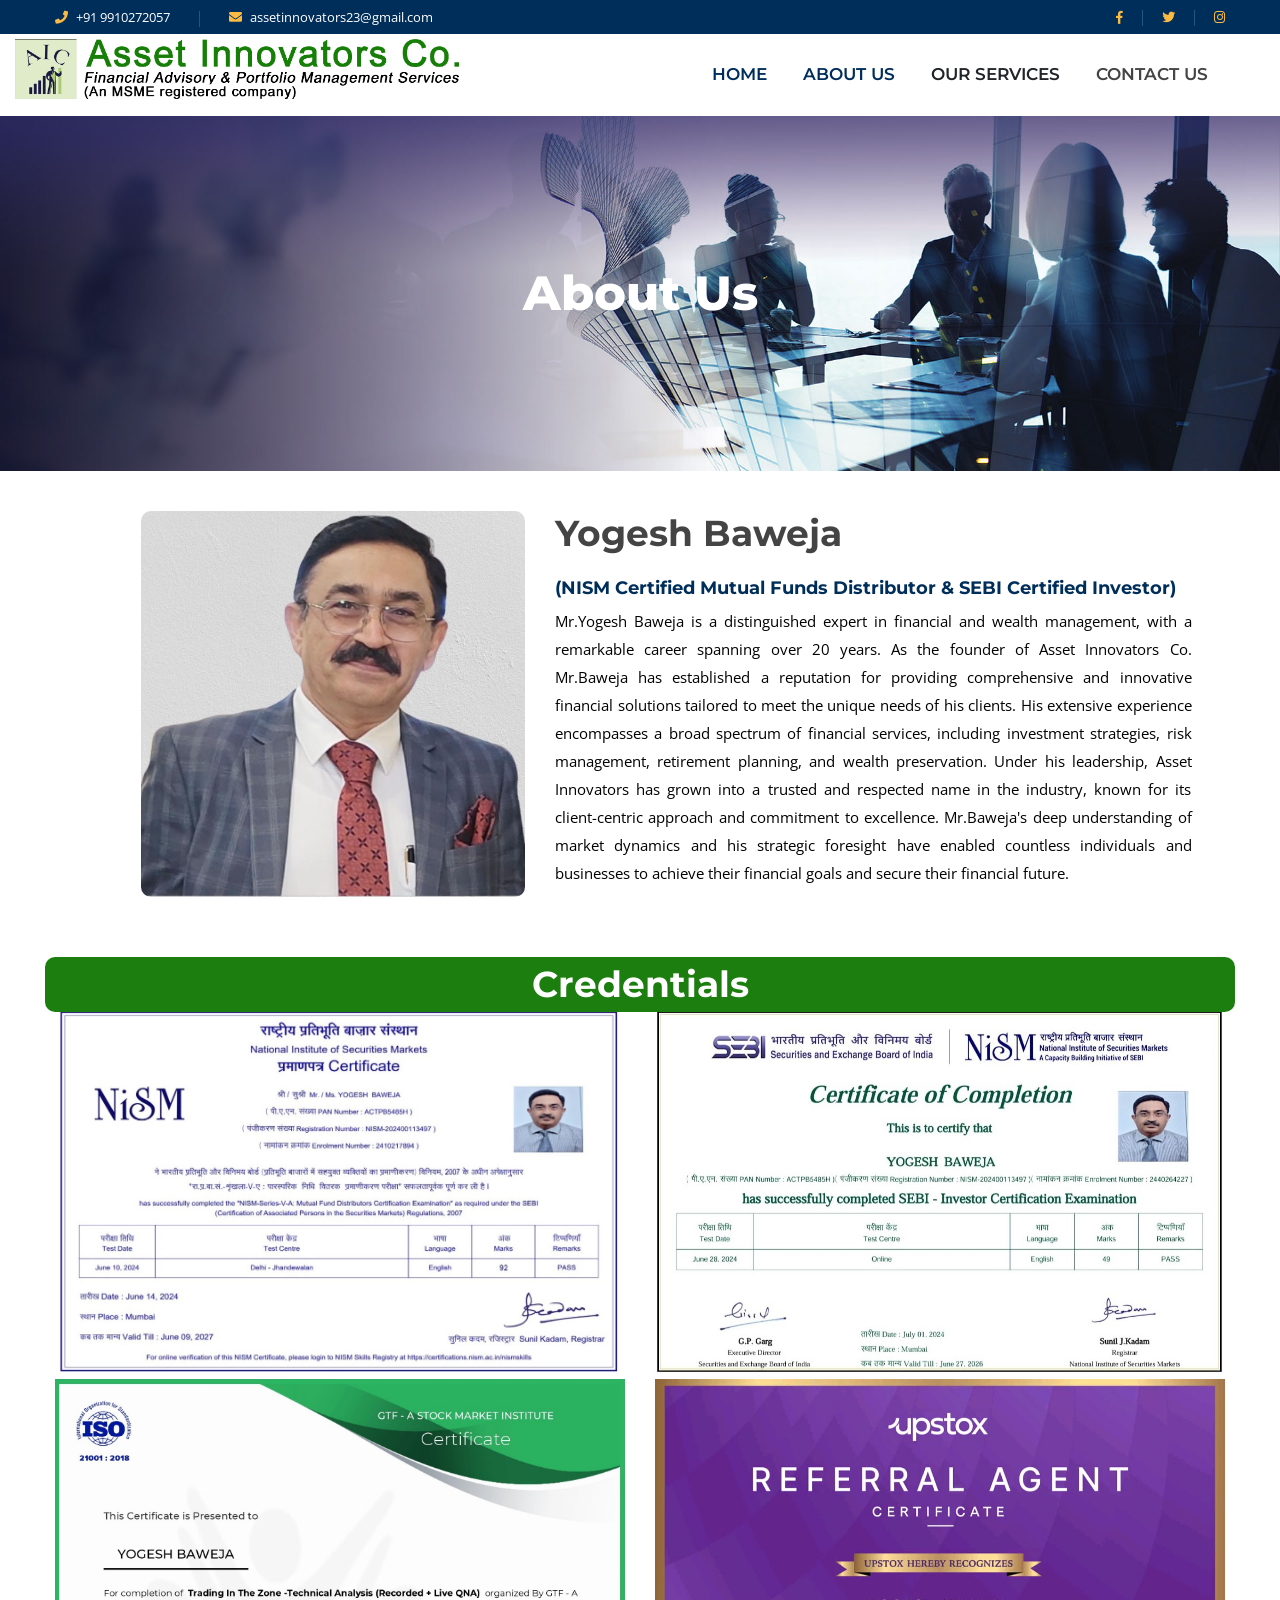
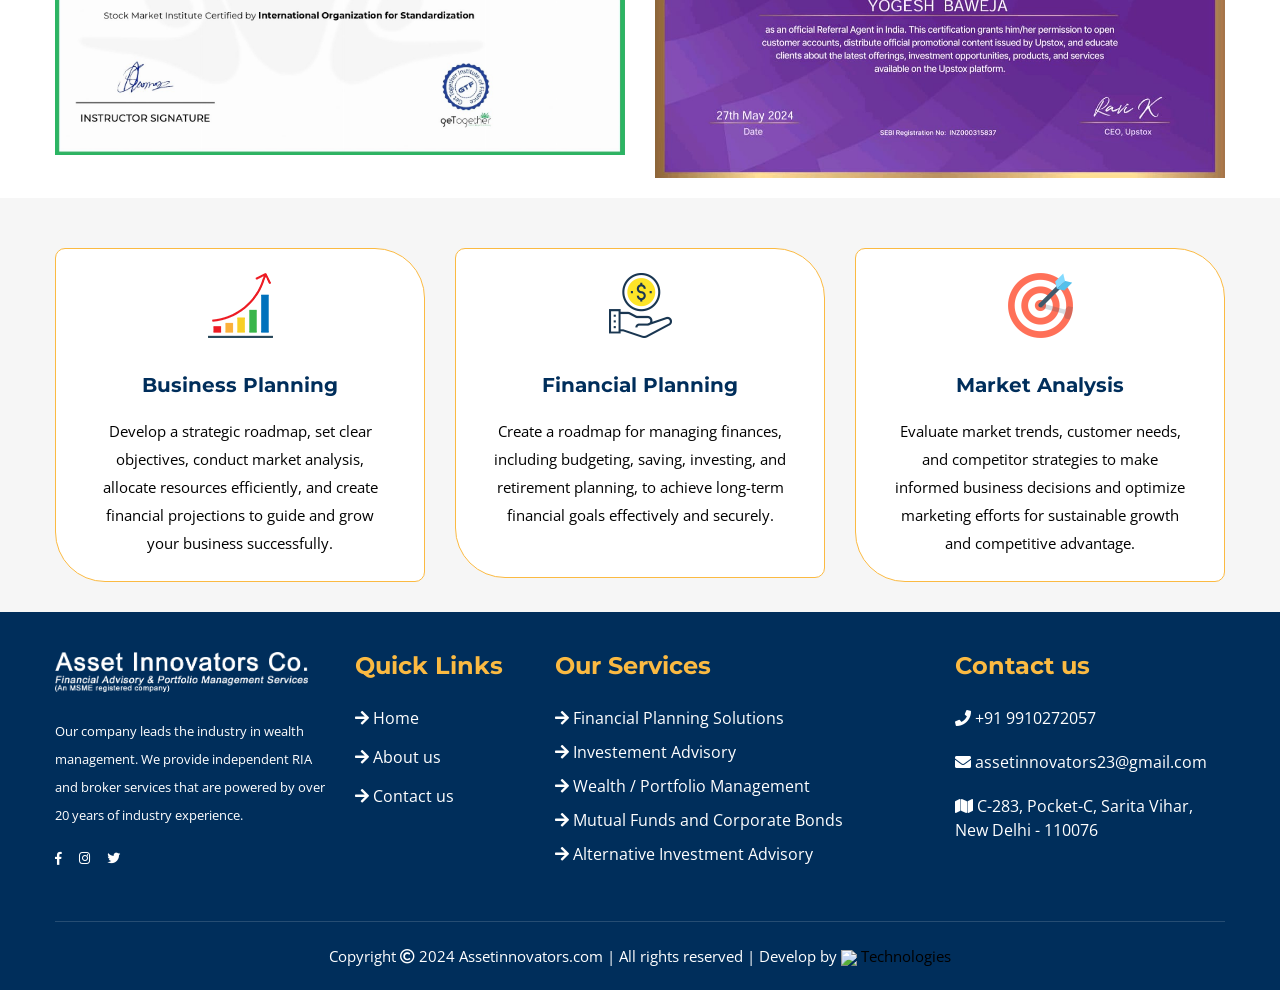
==== commit f60880c4: "remove info email from headers" ====
--- a/about.html
+++ b/about.html
@@ -72,14 +72,14 @@
 										<a href="mailto:assetinnovators23@gmail.com"><span class="__cf_email__" data-cfemail="91e2e4e1e1fee3e5d1f6fcf0f8fdbff2fefc">assetinnovators23@gmail.com</span></a>
 									</div>
 								</li>
-								<li>
+								<!-- <li>
 									<div class="header-icon">
 										<i class="fas fa-envelope"></i>
 									</div>
 									<div class="header-text">
 										<a href="mailto:info@assetinnovators.com"><span class="__cf_email__" data-cfemail="91e2e4e1e1fee3e5d1f6fcf0f8fdbff2fefc">info@assetinnovators.com</span></a>
 									</div>
-								</li>
+								</li> -->
 							</ul>
 						</div>
 						<div class="col-xl-4 col-lg-4 col-md-4 col-sm-12">
@@ -146,120 +146,120 @@
 				</div>
 			</div>
 		</header>
-		<!-- header-end -->		<!-- breadcrumb-area-start -->
-		<div class="breadcrumb-area pt-245 pb-245 " style="background-image:url(About-Us-1.jpg)">
-			<div class="container">
-				<div class="row">
-					<div class="col-xl-12">
-						<div class="breadcrumb-wrapper text-center">
-							<div class="breadcrumb-text">
-							<h1>About Us</h1>
-							</div>
-						</div>
-					</div>
-				</div>
-			</div>
-		</div>
-		<!-- breadcrumb-area-start -->
-		<!-- build-area-start -->
-		<div class="build-area pt-40 pb-10">
-			<div class="container">
-				<div class="row">
-					<div class="col-xl-5 col-lg-5 col-md-5 col-sm-12">
-						<div class="build-img mb-30">
-							<img class="img-fluid" src="img/bg/founder-6.jpg" style="border-radius: 10px;" alt="" />
-						</div>
-					</div>
-					<div class="col-xl-7 col-lg-7 col-md-7 col-sm-12">
-						<div class="build-wrapper single-wrapper mb-30">
-							<div class="build-text">
-								<h3>Yogesh Baweja</h3>
-								<h5 style="font-weight: 700;">(NISM Certified Mutual Funds Distributor & SEBI Certified Investor)</h5>
-								<p style="text-align: justify;">Mr.Yogesh Baweja is a distinguished expert in financial and wealth management, with a remarkable career spanning over 20 years. As the founder of Asset Innovators Co. Mr.Baweja has established a reputation for providing comprehensive and innovative financial solutions tailored to meet the unique needs of his clients. His extensive experience encompasses a broad spectrum of financial services, including investment strategies, risk management, retirement planning, and wealth preservation. Under his leadership, Asset Innovators has grown into a trusted and respected name in the industry, known for its client-centric approach and commitment to excellence. Mr.Baweja's deep understanding of market dynamics and his strategic foresight have enabled countless individuals and businesses to achieve their financial goals and secure their financial future.</p>
-							</div>
-						</div>
-					</div>
-				</div>
-			</div>
-		</div>
-		<!-- build-area-end -->
-			<!-- services-area-end -->
-		<div class="recent-project-area pb-20 pt-20">
-			<div class="container">
-				<div class="row">
-				    	<div class="col-xl-12 col-lg-12 col-md-12 col-sm-12" style="padding-right: 5px; padding-left:5px;">
-						<div class="build-text">
-								<h3 style="text-align:center; color: #fff; background-color:#1D7E10; margin:0px 0px; padding:5px 0px; border-radius:10px">Credentials</h3>
-							</div>
-					</div>
-					
-					<div class="col-xl-6 col-lg-6 col-md-6 col-sm-12" style="">
-						<div>
-							<img class="img-fluid img-cef1" src="img/bg/cf2.jpeg" style="" alt="" />
-						</div>
-					</div>
-					<div class="col-xl-6 col-lg-6 col-md-6 col-sm-12" style="">
-						<div>
-							<img class="img-fluid" src="img/bg/cf4.jpeg" style="height:100%" alt="" />
-						</div>
-					</div>
-					<div class="col-xl-6 col-lg-6 col-md-6 col-sm-12" style="">
-						<div>
-							<img class="img-fluid" src="img/bg/GTF%20CERTIFICATE_page-0001.jpg" style="" alt="" />
-						</div>
-					</div>
-					<div class="col-xl-6 col-lg-6 col-md-6 col-sm-12" style="">
-						<div>
-							<img class="img-fluid" src="img/bg/cf1.jpeg" style="height:100%" alt="" />
-						</div>
-					</div>
-					
-					
-				</div>
-			</div>
-		</div>
-
-		<!-- services-area-start -->
-		<div class="services-area pt-50 gray-bg">
-			<div class="container">
-				<div class="row">
-					<div class="col-xl-4 col-lg-4 col-md-4 col-sm-12">
-						<div class="services-wrapper single-service text-center mb-30">
-							<div class="services-img"><br>
-								<img src="img/service/1.png" alt="" />
-							</div>
-							<div class="services-text">
-								<h4>Business Planning</h4>
-								<p>Develop a strategic roadmap, set clear objectives, conduct market analysis, allocate resources efficiently, and create financial projections to guide and grow your business successfully.</p><br>
-							</div>
-						</div>
-					</div>
-					<div class="col-xl-4 col-lg-4 col-md-4 col-sm-12">
-						<div class="services-wrapper single-service text-center mb-30">
-							<div class="services-img"><br>
-								<img src="img/service/2.png" alt="" />
-							</div>
-							<div class="services-text">
-								<h4>Financial Planning</h4>
-								<p>Create a roadmap for managing finances, including budgeting, saving, investing, and retirement planning, to achieve long-term financial goals effectively and securely.</p><br><br>
-							</div>
-						</div>
-					</div>
-					<div class="col-xl-4 col-lg-4 col-md-4 col-sm-12">
-						<div class="services-wrapper single-service text-center mb-30">
-							<div class="services-img"><br>
-								<img src="img/service/3.png" alt="" />
-							</div>
-							<div class="services-text">
-								<h4>Market Analysis</h4>
-								<p>Evaluate market trends, customer needs, and competitor strategies to make informed business decisions and optimize marketing efforts for sustainable growth and competitive advantage. </p><br>
-							</div>
-						</div>
-					</div>
-				</div>
-			</div>
-		</div>
-	
+		<!-- header-end -->		<!-- breadcrumb-area-start -->
+		<div class="breadcrumb-area pt-245 pb-245 " style="background-image:url(About-Us-1.jpg)">
+			<div class="container">
+				<div class="row">
+					<div class="col-xl-12">
+						<div class="breadcrumb-wrapper text-center">
+							<div class="breadcrumb-text">
+							<h1>About Us</h1>
+							</div>
+						</div>
+					</div>
+				</div>
+			</div>
+		</div>
+		<!-- breadcrumb-area-start -->
+		<!-- build-area-start -->
+		<div class="build-area pt-40 pb-10">
+			<div class="container">
+				<div class="row">
+					<div class="col-xl-5 col-lg-5 col-md-5 col-sm-12">
+						<div class="build-img mb-30">
+							<img class="img-fluid" src="img/bg/founder-6.jpg" style="border-radius: 10px;" alt="" />
+						</div>
+					</div>
+					<div class="col-xl-7 col-lg-7 col-md-7 col-sm-12">
+						<div class="build-wrapper single-wrapper mb-30">
+							<div class="build-text">
+								<h3>Yogesh Baweja</h3>
+								<h5 style="font-weight: 700;">(NISM Certified Mutual Funds Distributor & SEBI Certified Investor)</h5>
+								<p style="text-align: justify;">Mr.Yogesh Baweja is a distinguished expert in financial and wealth management, with a remarkable career spanning over 20 years. As the founder of Asset Innovators Co. Mr.Baweja has established a reputation for providing comprehensive and innovative financial solutions tailored to meet the unique needs of his clients. His extensive experience encompasses a broad spectrum of financial services, including investment strategies, risk management, retirement planning, and wealth preservation. Under his leadership, Asset Innovators has grown into a trusted and respected name in the industry, known for its client-centric approach and commitment to excellence. Mr.Baweja's deep understanding of market dynamics and his strategic foresight have enabled countless individuals and businesses to achieve their financial goals and secure their financial future.</p>
+							</div>
+						</div>
+					</div>
+				</div>
+			</div>
+		</div>
+		<!-- build-area-end -->
+			<!-- services-area-end -->
+		<div class="recent-project-area pb-20 pt-20">
+			<div class="container">
+				<div class="row">
+				    	<div class="col-xl-12 col-lg-12 col-md-12 col-sm-12" style="padding-right: 5px; padding-left:5px;">
+						<div class="build-text">
+								<h3 style="text-align:center; color: #fff; background-color:#1D7E10; margin:0px 0px; padding:5px 0px; border-radius:10px">Credentials</h3>
+							</div>
+					</div>
+					
+					<div class="col-xl-6 col-lg-6 col-md-6 col-sm-12" style="">
+						<div>
+							<img class="img-fluid img-cef1" src="img/bg/cf2.jpeg" style="" alt="" />
+						</div>
+					</div>
+					<div class="col-xl-6 col-lg-6 col-md-6 col-sm-12" style="">
+						<div>
+							<img class="img-fluid" src="img/bg/cf4.jpeg" style="height:100%" alt="" />
+						</div>
+					</div>
+					<div class="col-xl-6 col-lg-6 col-md-6 col-sm-12" style="">
+						<div>
+							<img class="img-fluid" src="img/bg/GTF%20CERTIFICATE_page-0001.jpg" style="" alt="" />
+						</div>
+					</div>
+					<div class="col-xl-6 col-lg-6 col-md-6 col-sm-12" style="">
+						<div>
+							<img class="img-fluid" src="img/bg/cf1.jpeg" style="height:100%" alt="" />
+						</div>
+					</div>
+					
+					
+				</div>
+			</div>
+		</div>
+
+		<!-- services-area-start -->
+		<div class="services-area pt-50 gray-bg">
+			<div class="container">
+				<div class="row">
+					<div class="col-xl-4 col-lg-4 col-md-4 col-sm-12">
+						<div class="services-wrapper single-service text-center mb-30">
+							<div class="services-img"><br>
+								<img src="img/service/1.png" alt="" />
+							</div>
+							<div class="services-text">
+								<h4>Business Planning</h4>
+								<p>Develop a strategic roadmap, set clear objectives, conduct market analysis, allocate resources efficiently, and create financial projections to guide and grow your business successfully.</p><br>
+							</div>
+						</div>
+					</div>
+					<div class="col-xl-4 col-lg-4 col-md-4 col-sm-12">
+						<div class="services-wrapper single-service text-center mb-30">
+							<div class="services-img"><br>
+								<img src="img/service/2.png" alt="" />
+							</div>
+							<div class="services-text">
+								<h4>Financial Planning</h4>
+								<p>Create a roadmap for managing finances, including budgeting, saving, investing, and retirement planning, to achieve long-term financial goals effectively and securely.</p><br><br>
+							</div>
+						</div>
+					</div>
+					<div class="col-xl-4 col-lg-4 col-md-4 col-sm-12">
+						<div class="services-wrapper single-service text-center mb-30">
+							<div class="services-img"><br>
+								<img src="img/service/3.png" alt="" />
+							</div>
+							<div class="services-text">
+								<h4>Market Analysis</h4>
+								<p>Evaluate market trends, customer needs, and competitor strategies to make informed business decisions and optimize marketing efforts for sustainable growth and competitive advantage. </p><br>
+							</div>
+						</div>
+					</div>
+				</div>
+			</div>
+		</div>
+	
 		<!-- footer-start -->
 		<footer>
 			<div class="footer-top-area theme-bg pt-40">
@@ -321,7 +321,7 @@
 									<ul class="recent-menu">
 										<li style="color:#fff"><i class="fa fa-phone" aria-hidden="true"></i> +91 9910272057</li>
 										<li style="color:#fff"><i class="fa fa-envelope" aria-hidden="true"></i> assetinnovators23@gmail.com</li>
-										<li style="color:#fff"><i class="fa fa-envelope" aria-hidden="true"></i> info@assetinnovators.com</li>
+										<!-- <li style="color:#fff"><i class="fa fa-envelope" aria-hidden="true"></i> info@assetinnovators.com</li> -->
 										<li style="color:#fff"><i class="fa fa-map" aria-hidden="true"></i> C-283, Pocket-C, Sarita Vihar, <br>New Delhi - 110076</li>
 									</ul>
 								</div>
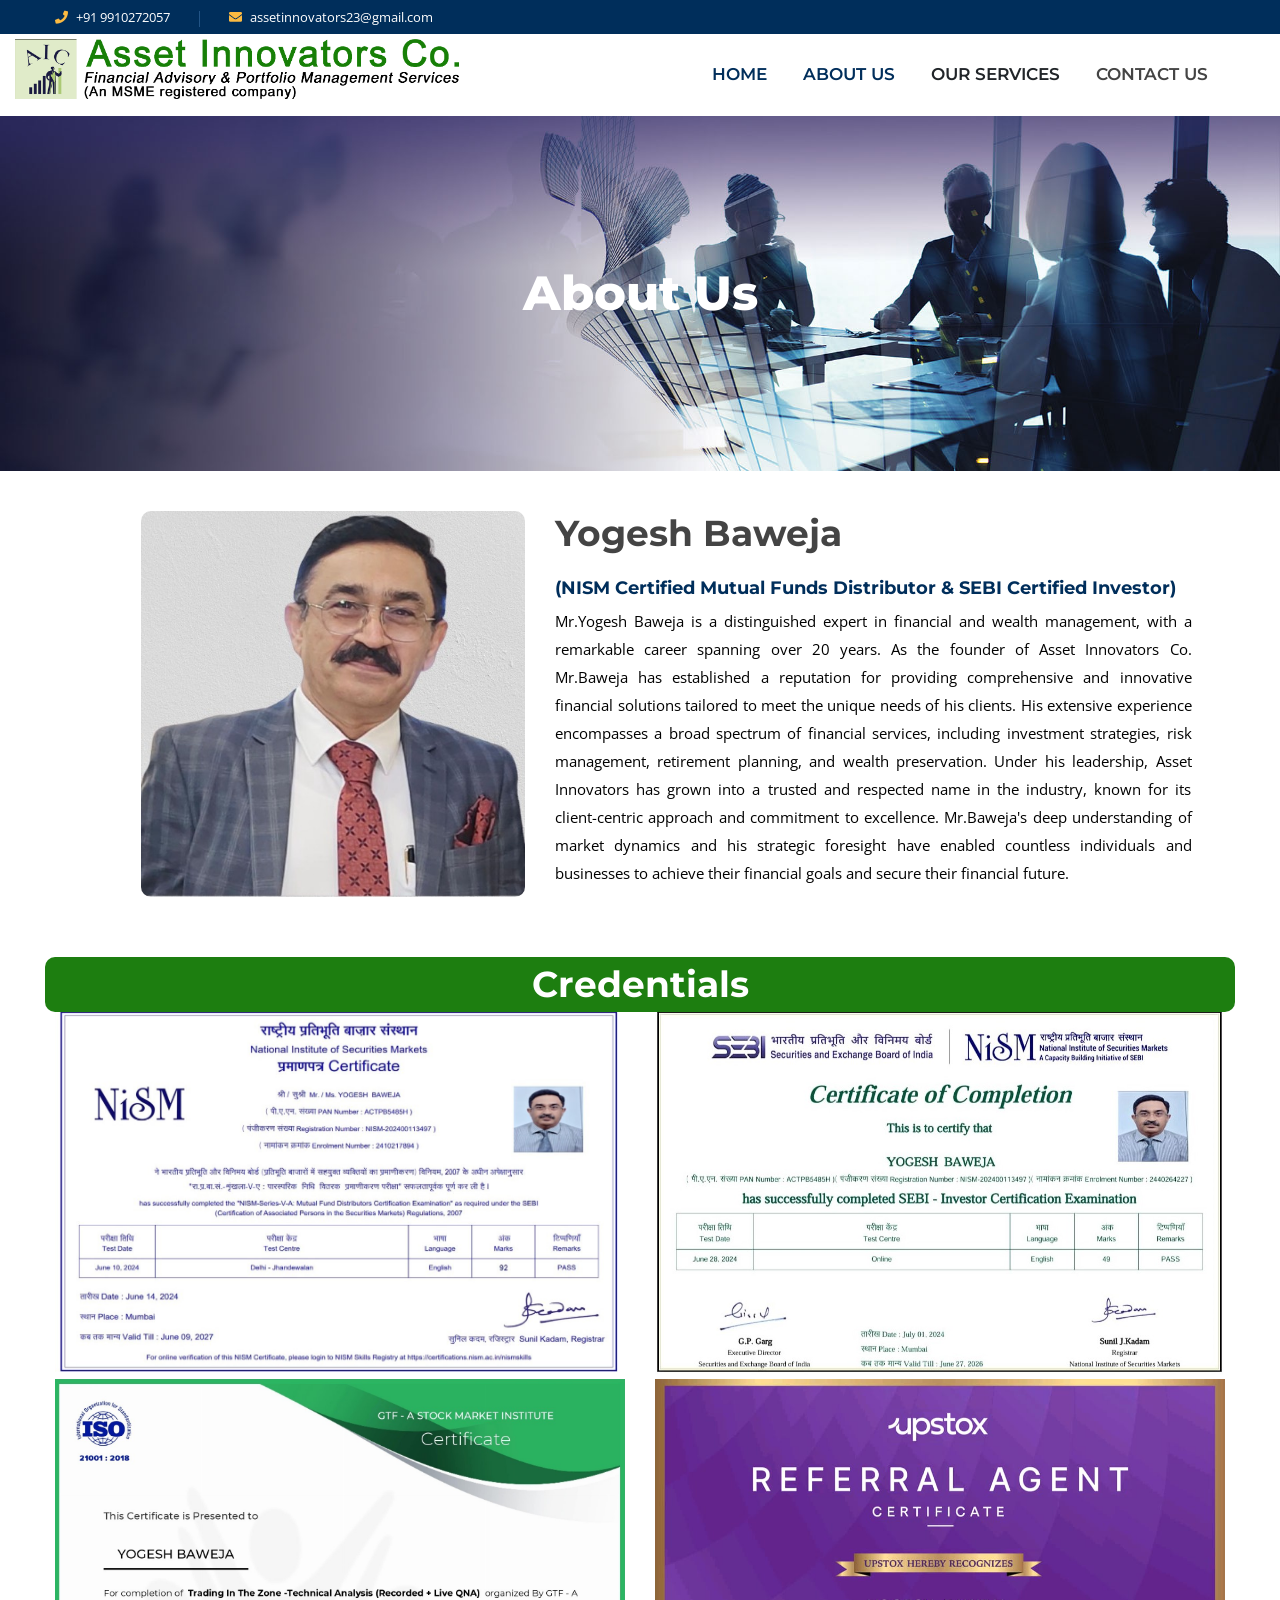
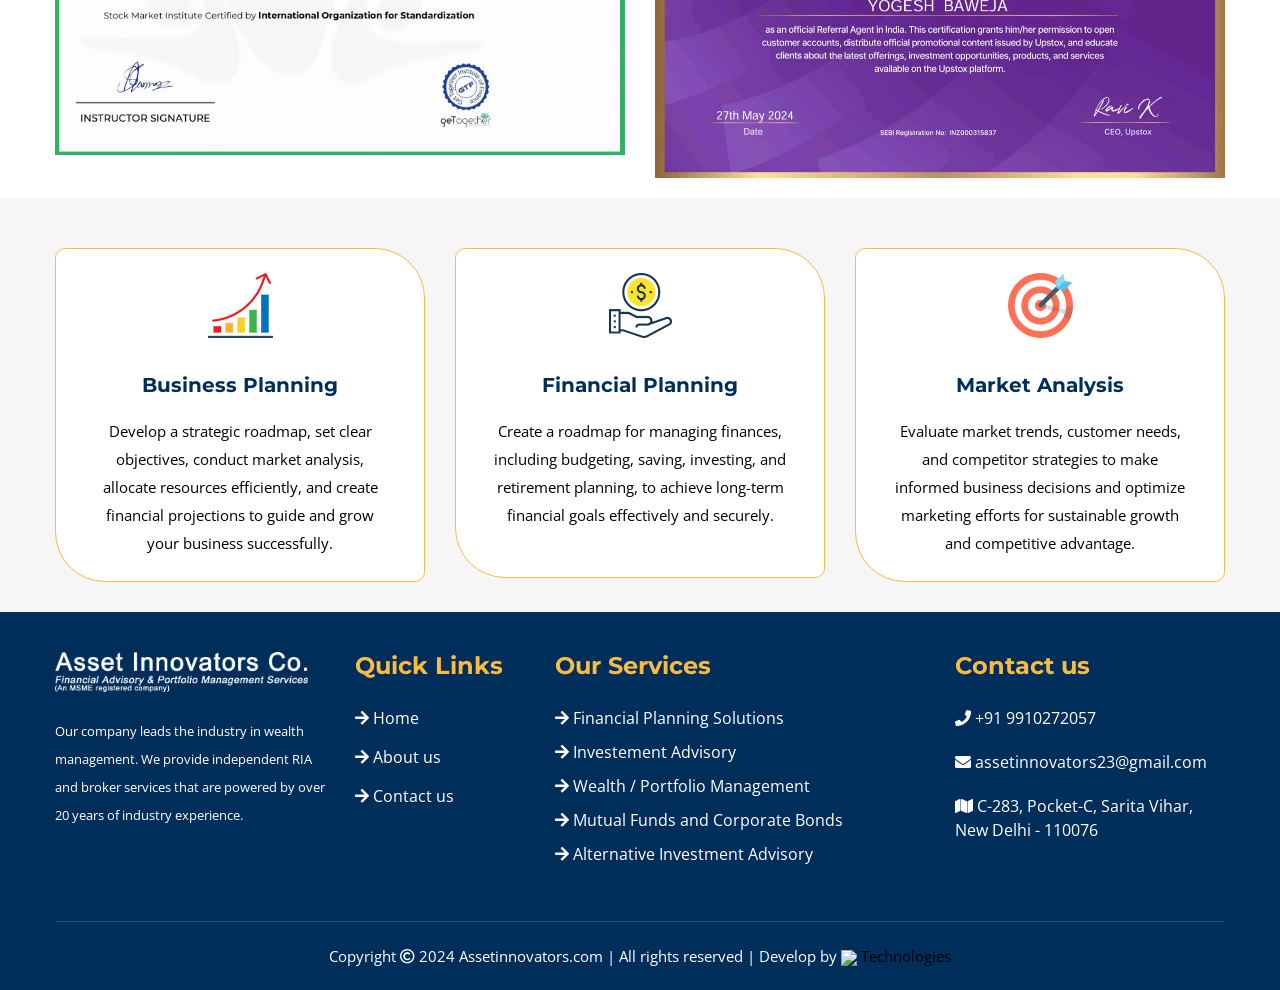
==== commit e699199d: "remove socials" ====
--- a/about.html
+++ b/about.html
@@ -82,17 +82,17 @@
 								</li> -->
 							</ul>
 						</div>
-						<div class="col-xl-4 col-lg-4 col-md-4 col-sm-12">
+						<!-- <div class="col-xl-4 col-lg-4 col-md-4 col-sm-12">
 							<div class="header-right-wrapper">
-								<ul class="headers-icon">
-									<li><a href="about.html#"><i class="fab fa-facebook-f"></i></a></li>
-									<li><a href="about.html#"><i class="fab fa-twitter"></i></a></li>
+								<ul class="headers-icon"> -->
+									<!-- <li><a href="about.html#"><i class="fab fa-facebook-f"></i></a></li> -->
+									<!-- <li><a href="about.html#"><i class="fab fa-twitter"></i></a></li> -->
 									<!-- <li><a href="#"><i class="fab fa-google-plus-g"></i></a></li> -->
 									<!-- <li><a href="#"><i class="fab fa-pinterest-p"></i></a></li> -->
-									<li><a href="about.html#"><i class="fab fa-instagram"></i></a></li>
-								</ul>
-							</div>
-						</div>
+									<!-- <li><a href="about.html#"><i class="fab fa-instagram"></i></a></li> -->
+								<!-- </ul>
+							</div>
+						</div> -->
 					</div>
 				</div>
 			</div>
@@ -274,21 +274,21 @@
 								<div class="footer-text">
 									<p style="color:#fff !important;">Our company leads the industry in wealth management. We provide independent RIA and broker services that are powered by over 20 years of industry experience.</p>
 								</div>
-								<ul class="footer-icon">
+								<!-- <ul class="footer-icon">
 									<li><a href="about.html#"><i class="fab fa-facebook-f"></i></a></li>
 									<li><a href="about.html#"><i class="fab fa-instagram"></i></a></li>
 									<li><a href="about.html#"><i class="fab fa-twitter"></i></a></li>
-								</ul>
+								</ul> -->
 							</div>
 						</div>
 						<div class="col-xl-2 col-lg-2 col-md-6 col-sm-12">
 							<div class="footer-wrapper mb-30">
 								<h3 class="footer-title">Quick Links</h3>
 								<ul class="recent-menu">
-									<li style="margin-bottom: 15px;"><a style="color:#fff" href="about.html#"><i class="fa fa-arrow-right" aria-hidden="true"></i> Home</a></li>
-									<li style="margin-bottom: 15px;"><a style="color:#fff" href="about.html#"><i class="fa fa-arrow-right" aria-hidden="true"></i> About us</a></li>
+									<li style="margin-bottom: 15px;"><a style="color:#fff" href="index.html"><i class="fa fa-arrow-right" aria-hidden="true"></i> Home</a></li>
+									<li style="margin-bottom: 15px;"><a style="color:#fff" href="about.html"><i class="fa fa-arrow-right" aria-hidden="true"></i> About us</a></li>
 								
-									<li style="margin-bottom: 15px;"><a style="color:#fff" href="about.html#"><i class="fa fa-arrow-right" aria-hidden="true"></i> Contact us</a></li>
+									<li style="margin-bottom: 15px;"><a style="color:#fff" href="contact.html"><i class="fa fa-arrow-right" aria-hidden="true"></i> Contact us</a></li>
 								</ul>
 							</div>
 						</div>
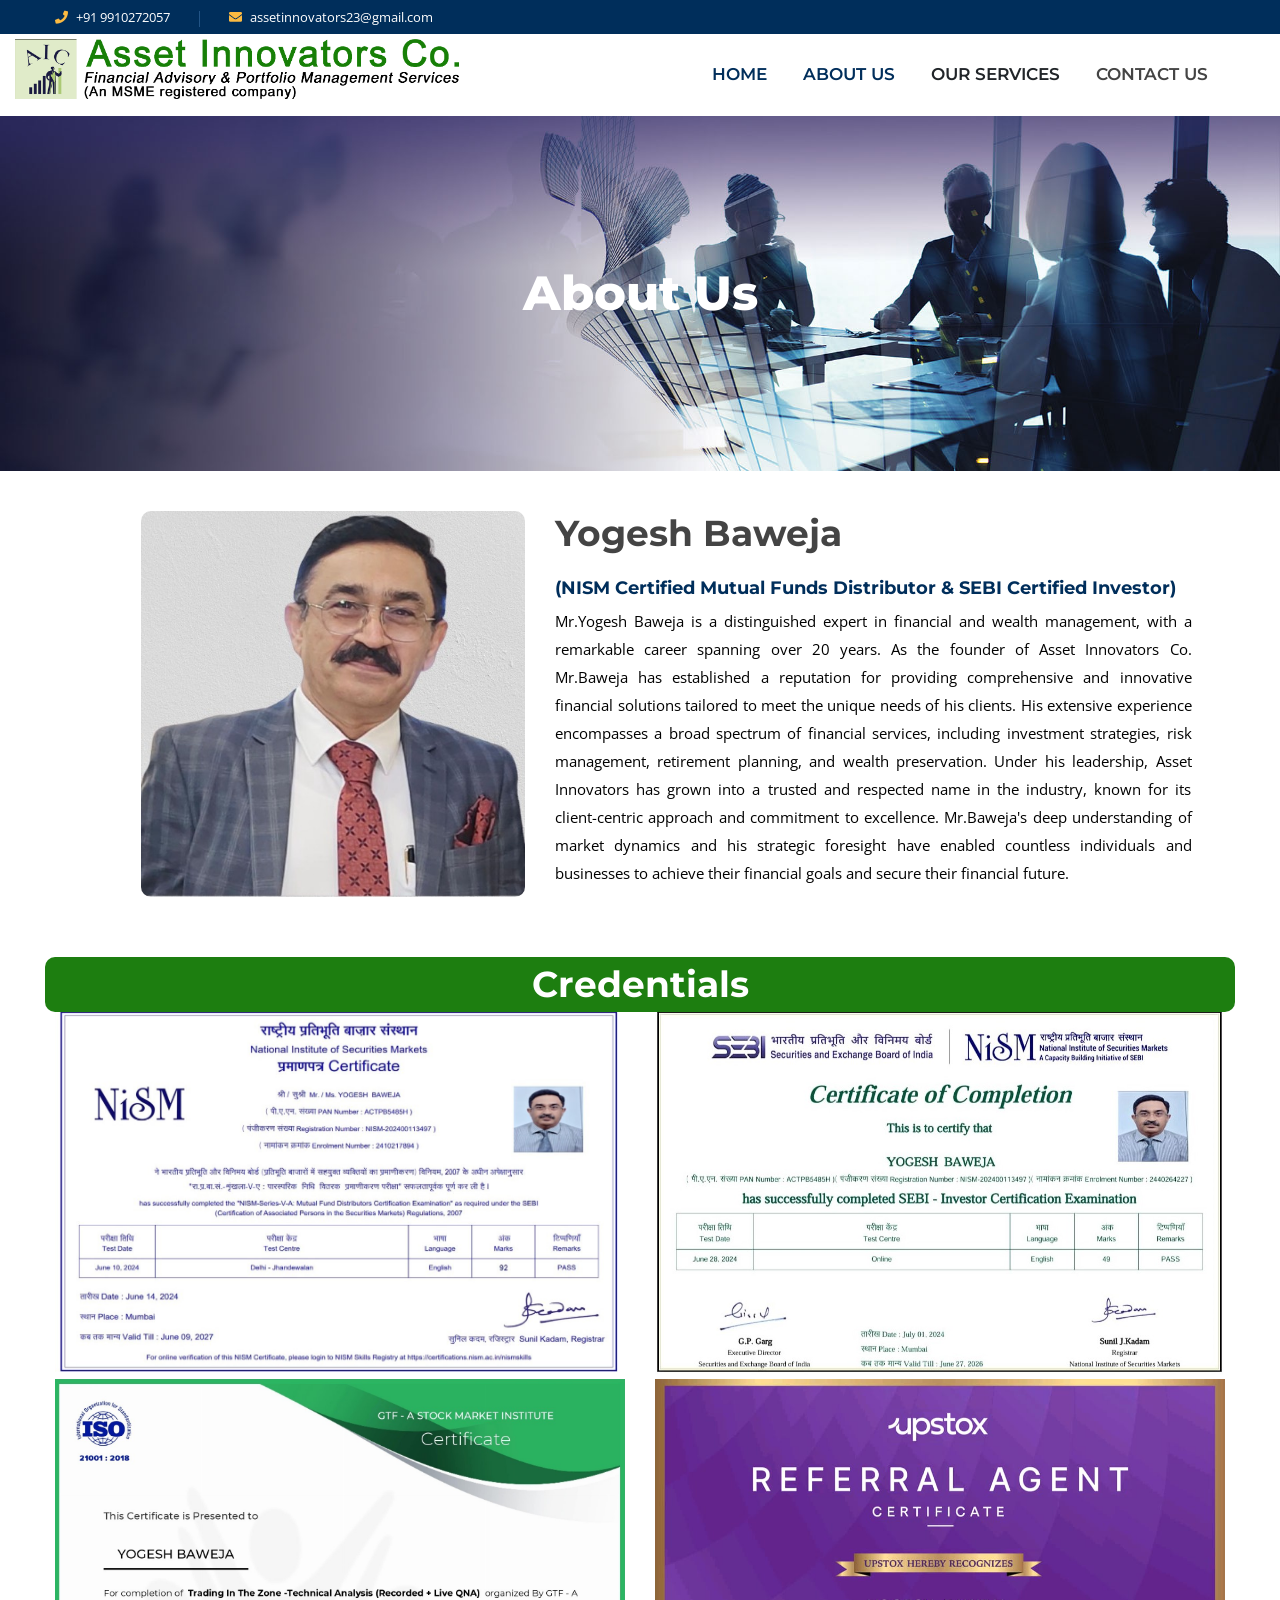
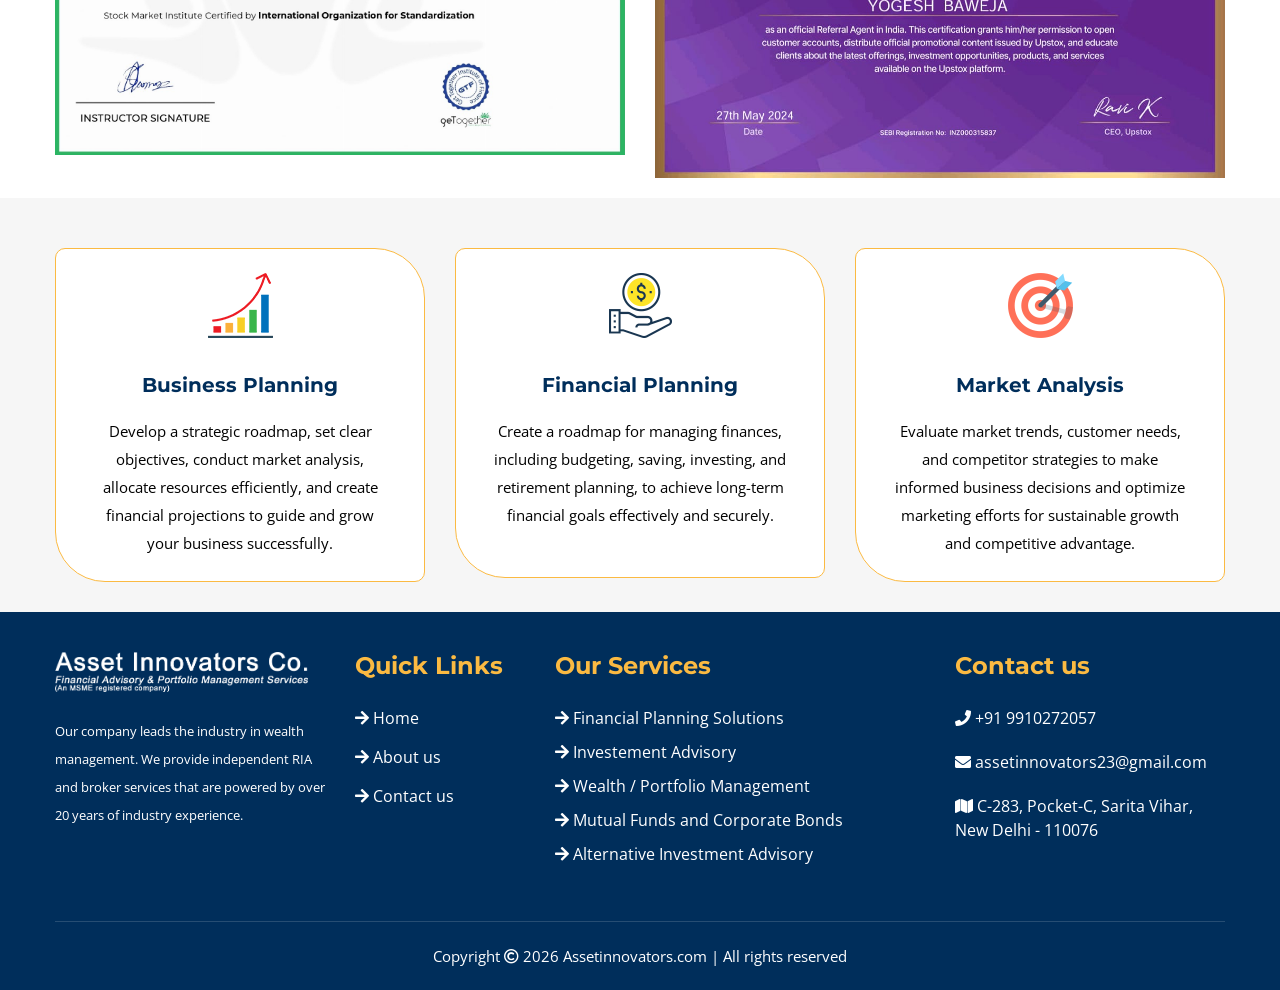
==== commit 27af5fb5: "Update copyright and remove develop by" ====
--- a/about.html
+++ b/about.html
@@ -334,7 +334,7 @@
 						<div class="row">
 							<div class="col-xl-12">
 								<div class="copyright text-center">
-									<p>Copyright <i class="far fa-copyright"></i> 2024 Assetinnovators.com | All rights reserved | Develop by <a href="http://snmtechnologies.com/"> <img style="height: 30px;" src="https://snmtechnologies.com/images/snm.png"> Technologies</a></p>
+									<p>Copyright <i class="far fa-copyright"></i> 2026 Assetinnovators.com | All rights reserved </a></p>
 								</div>
 							</div>
 						</div>
